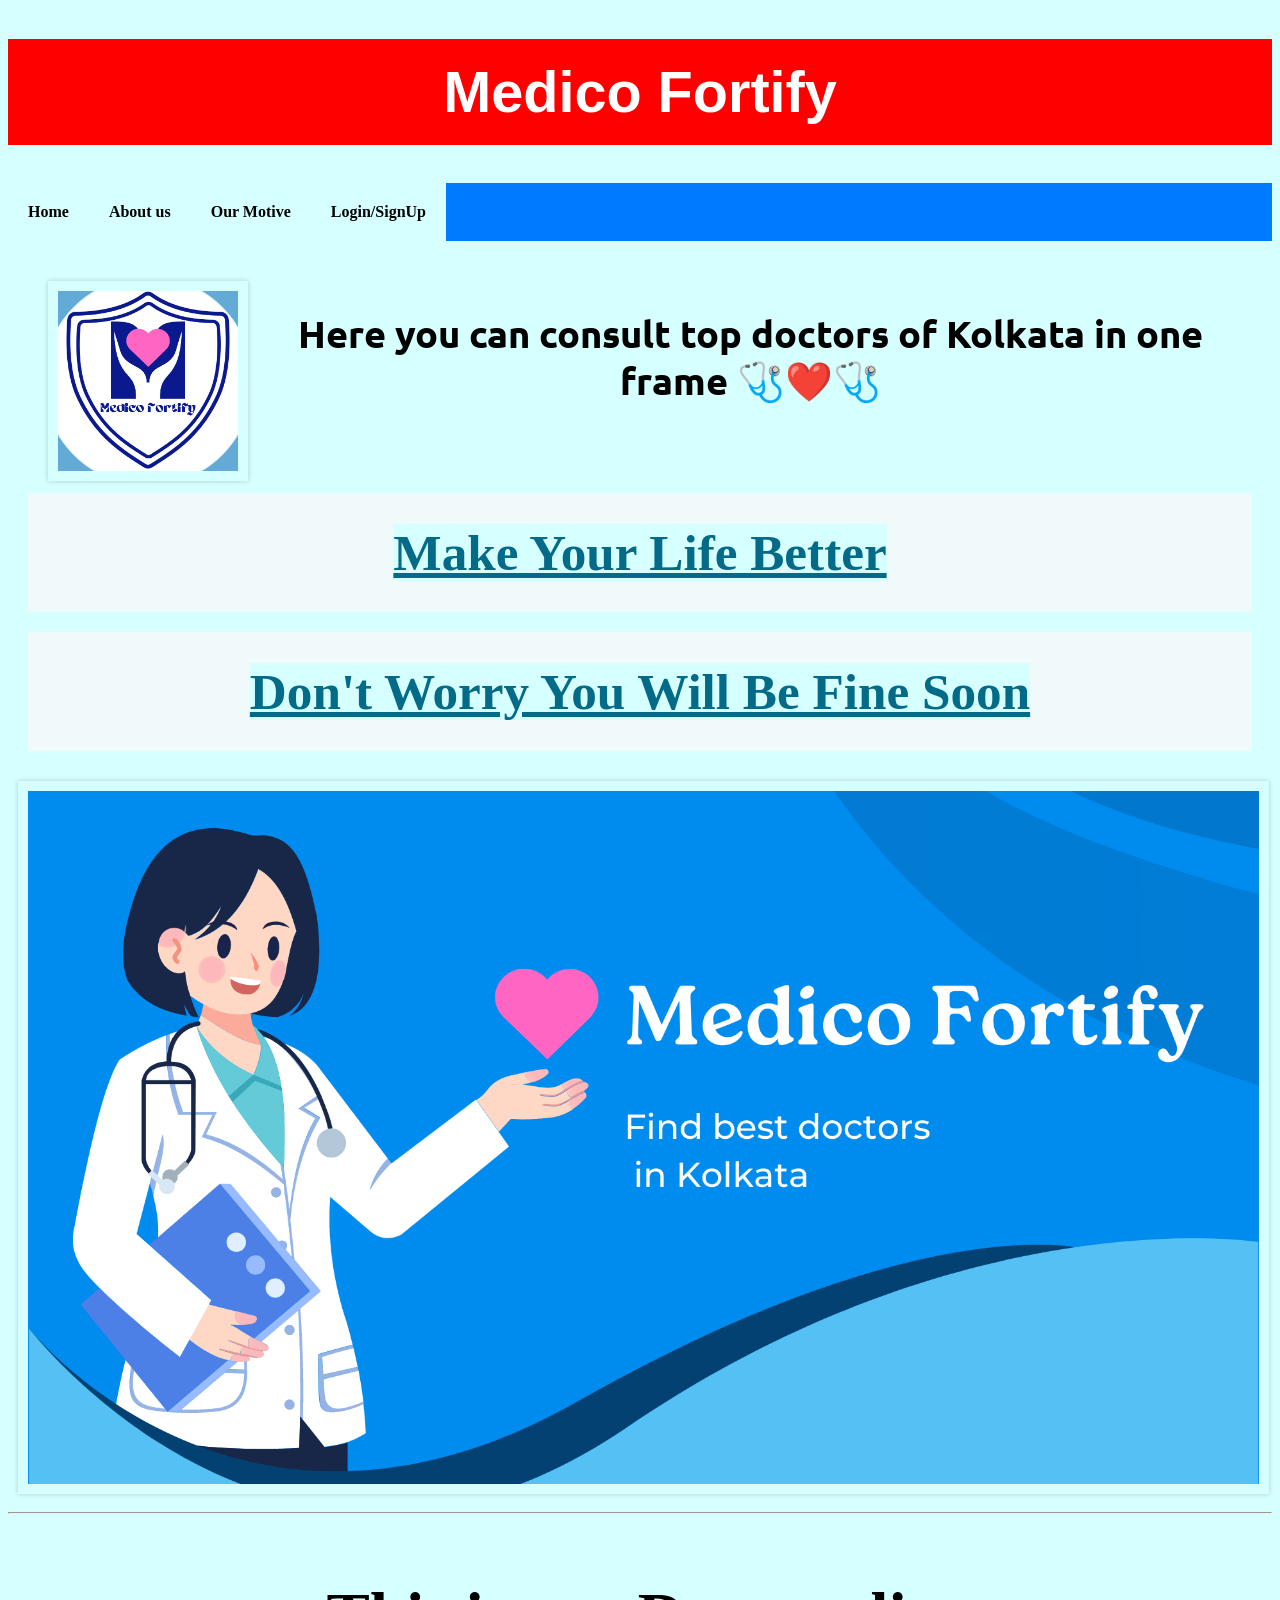
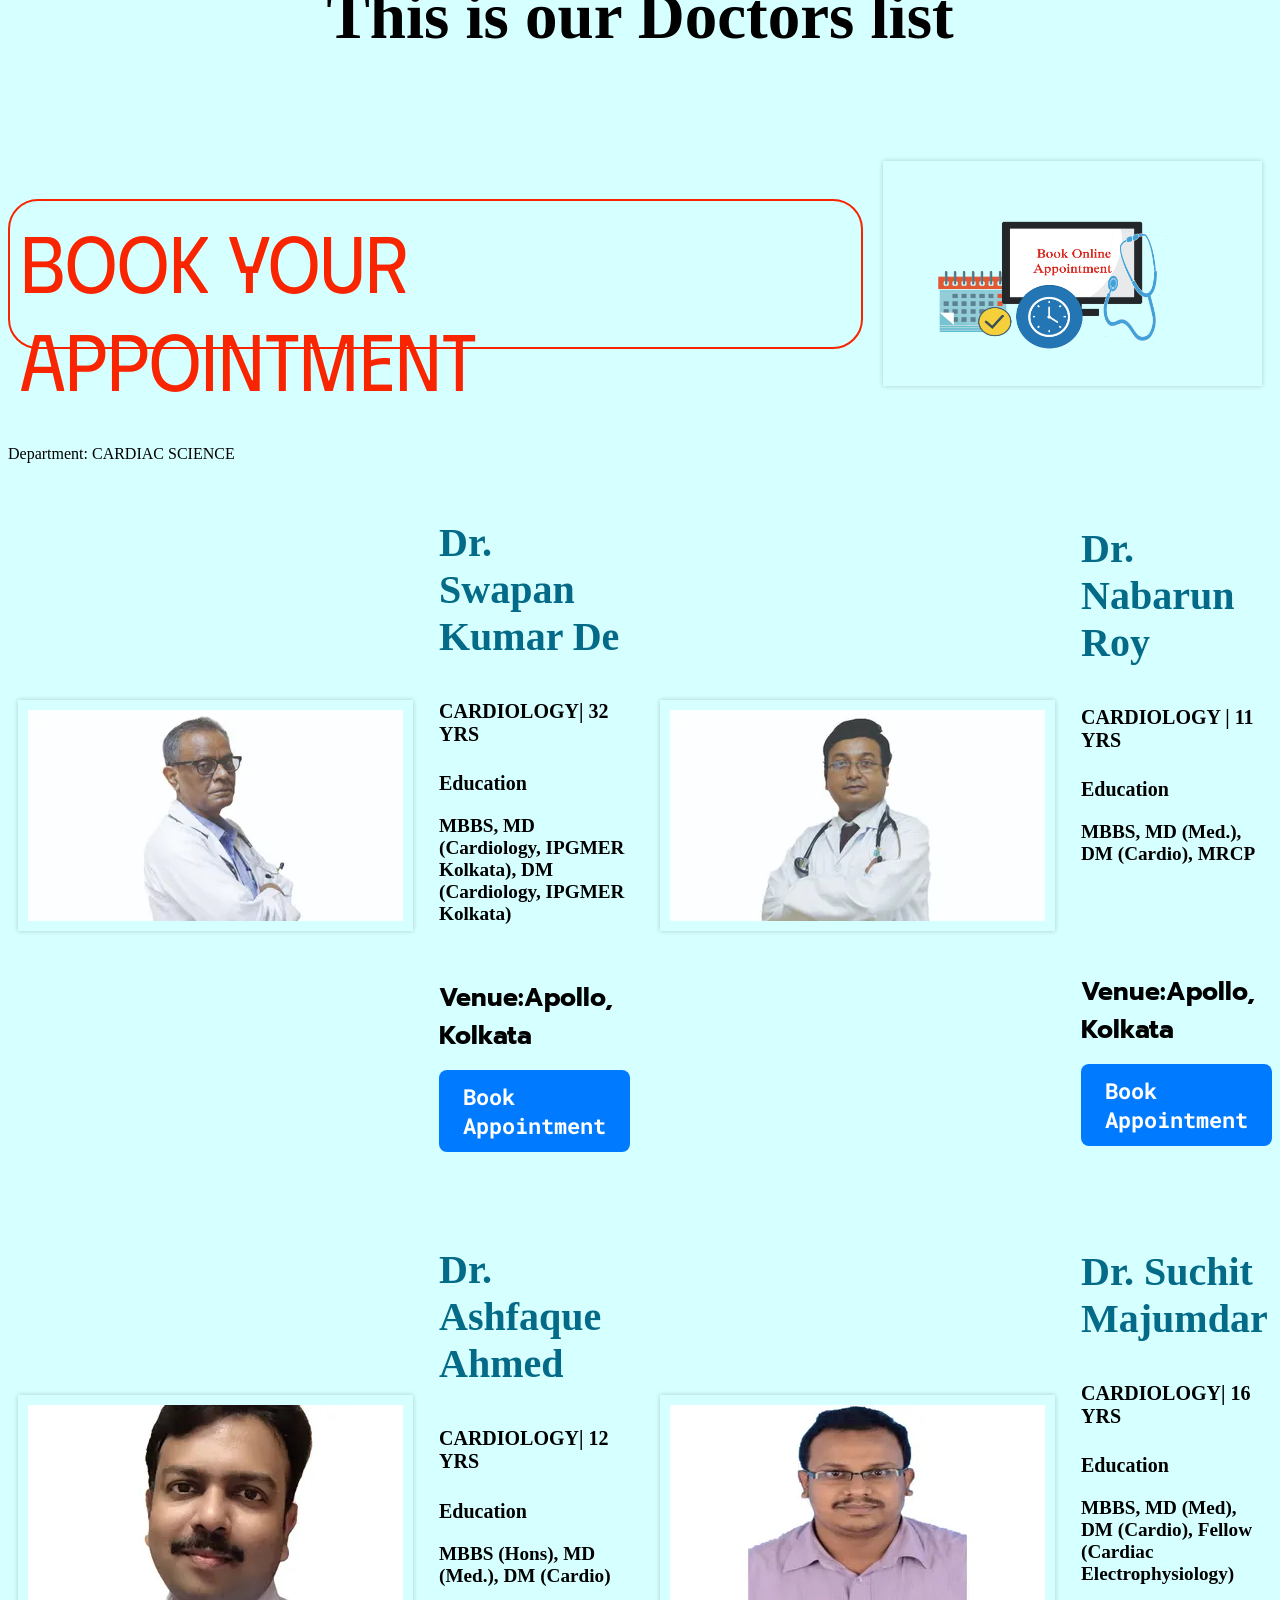
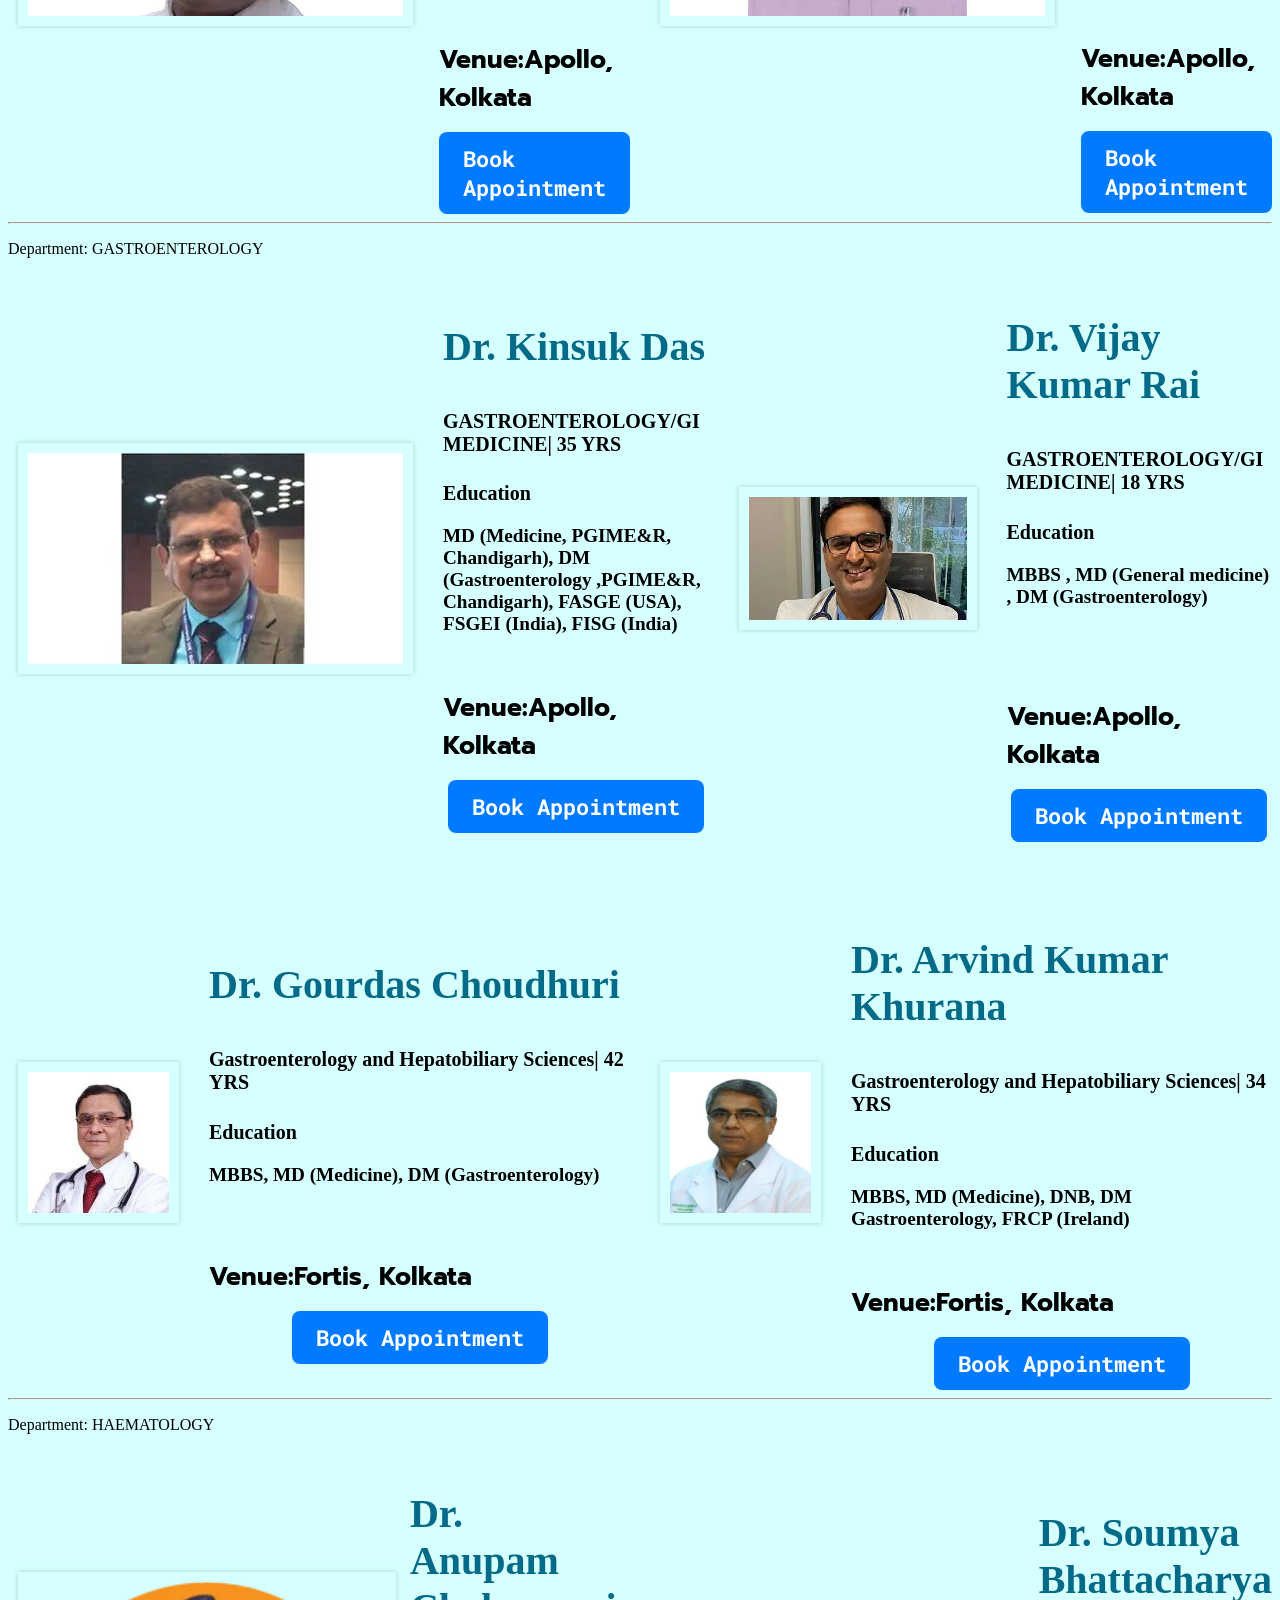
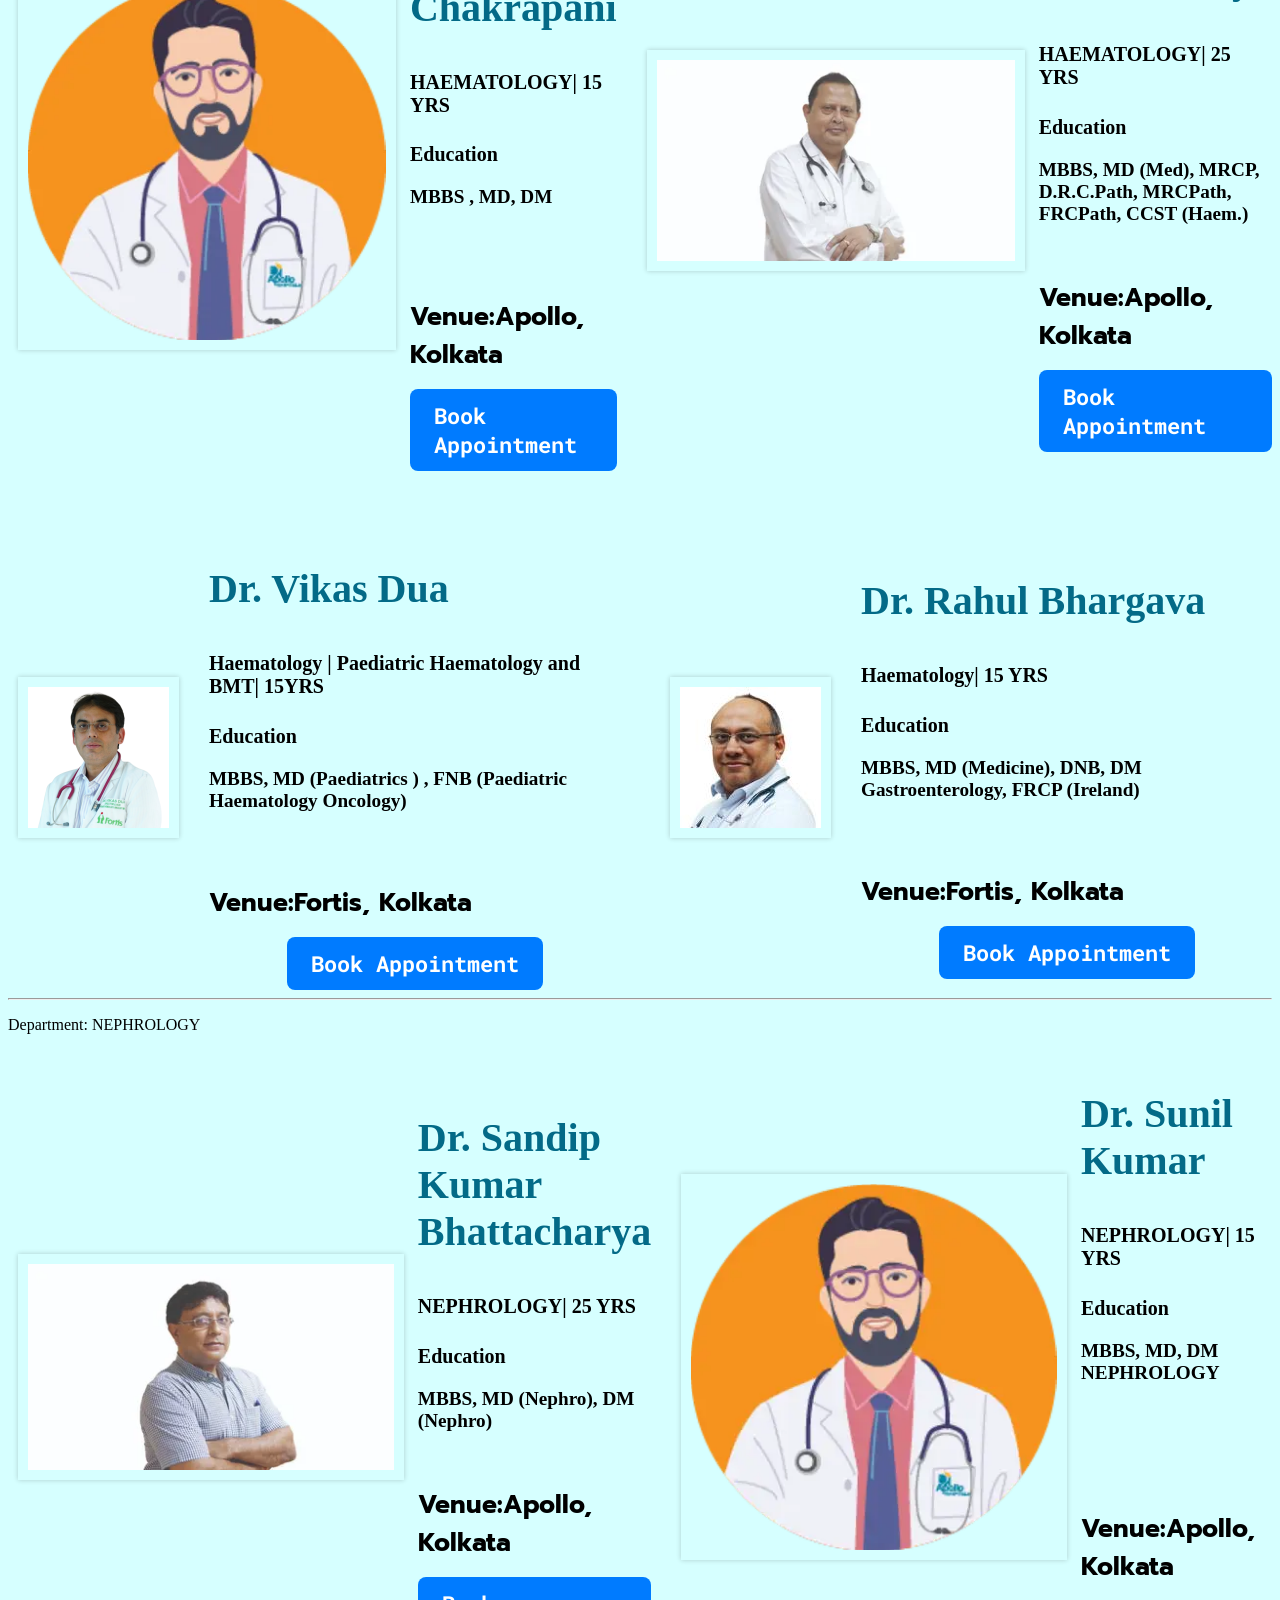
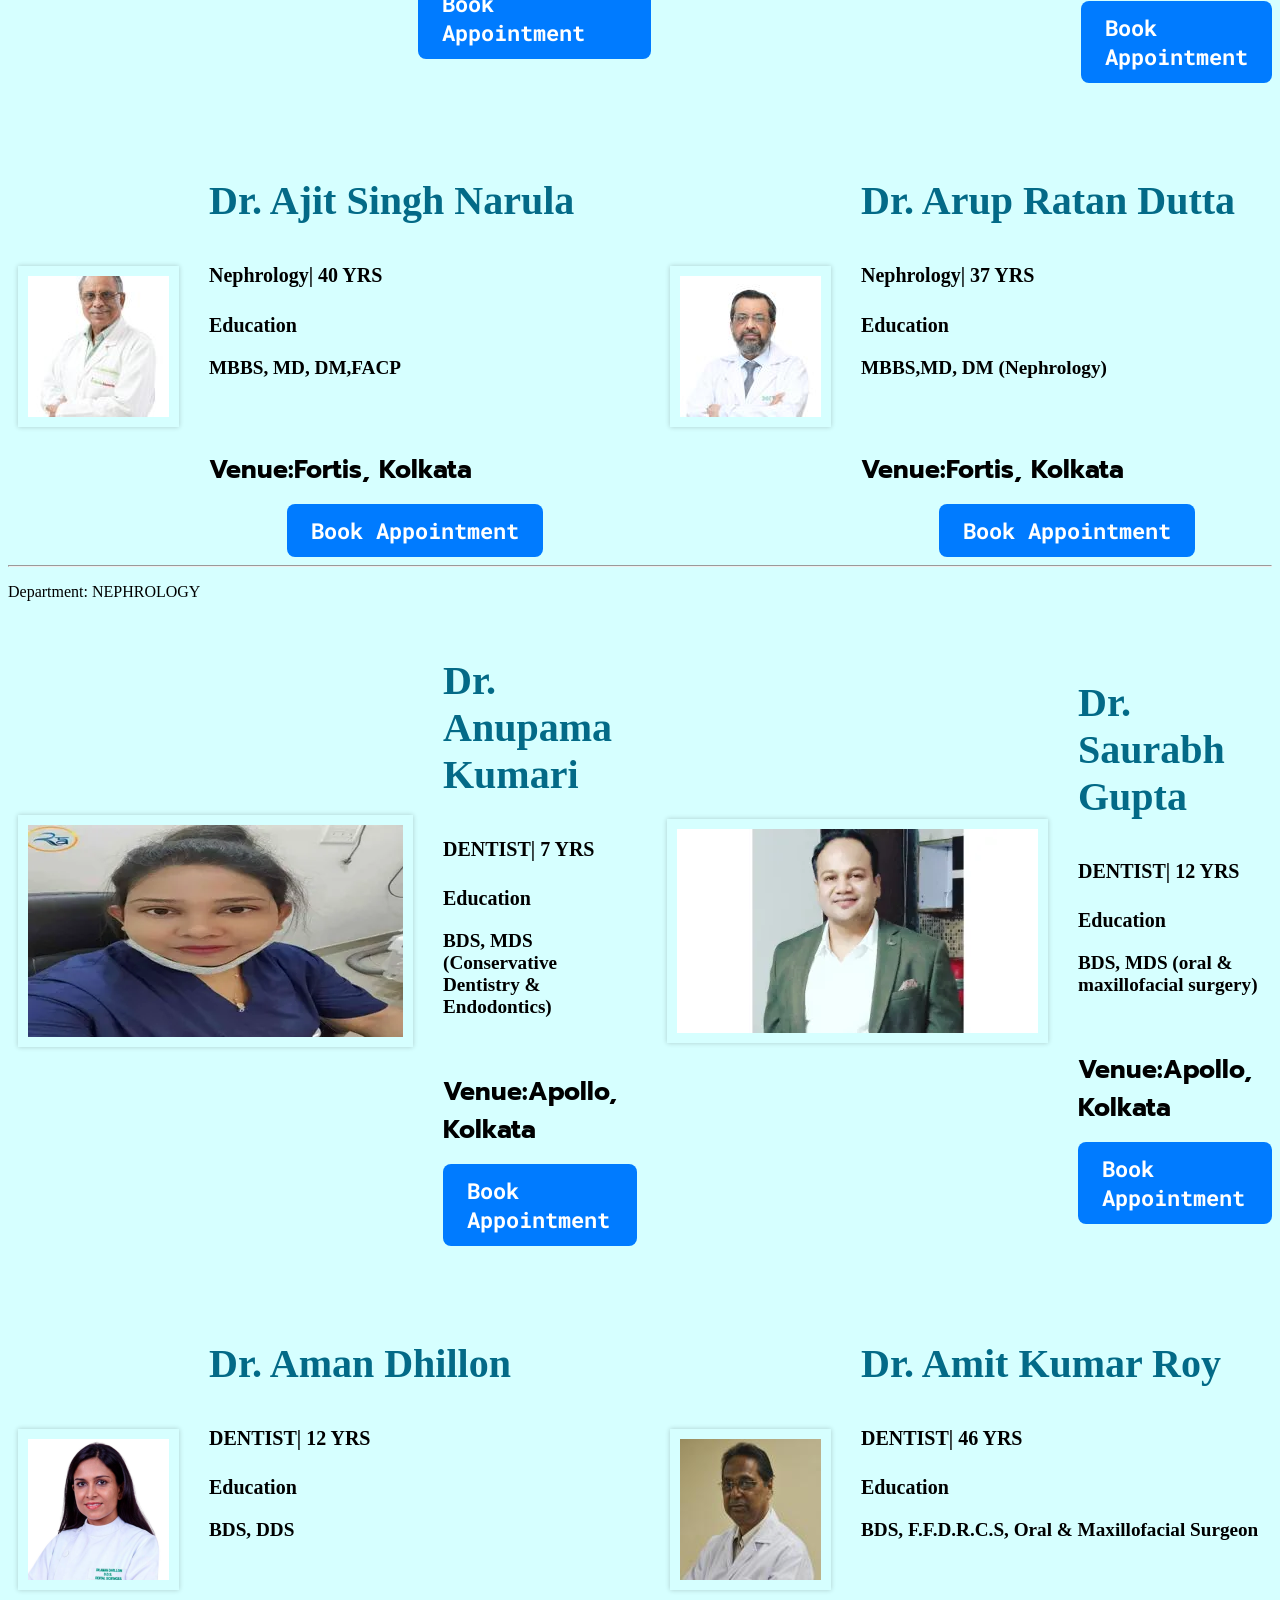
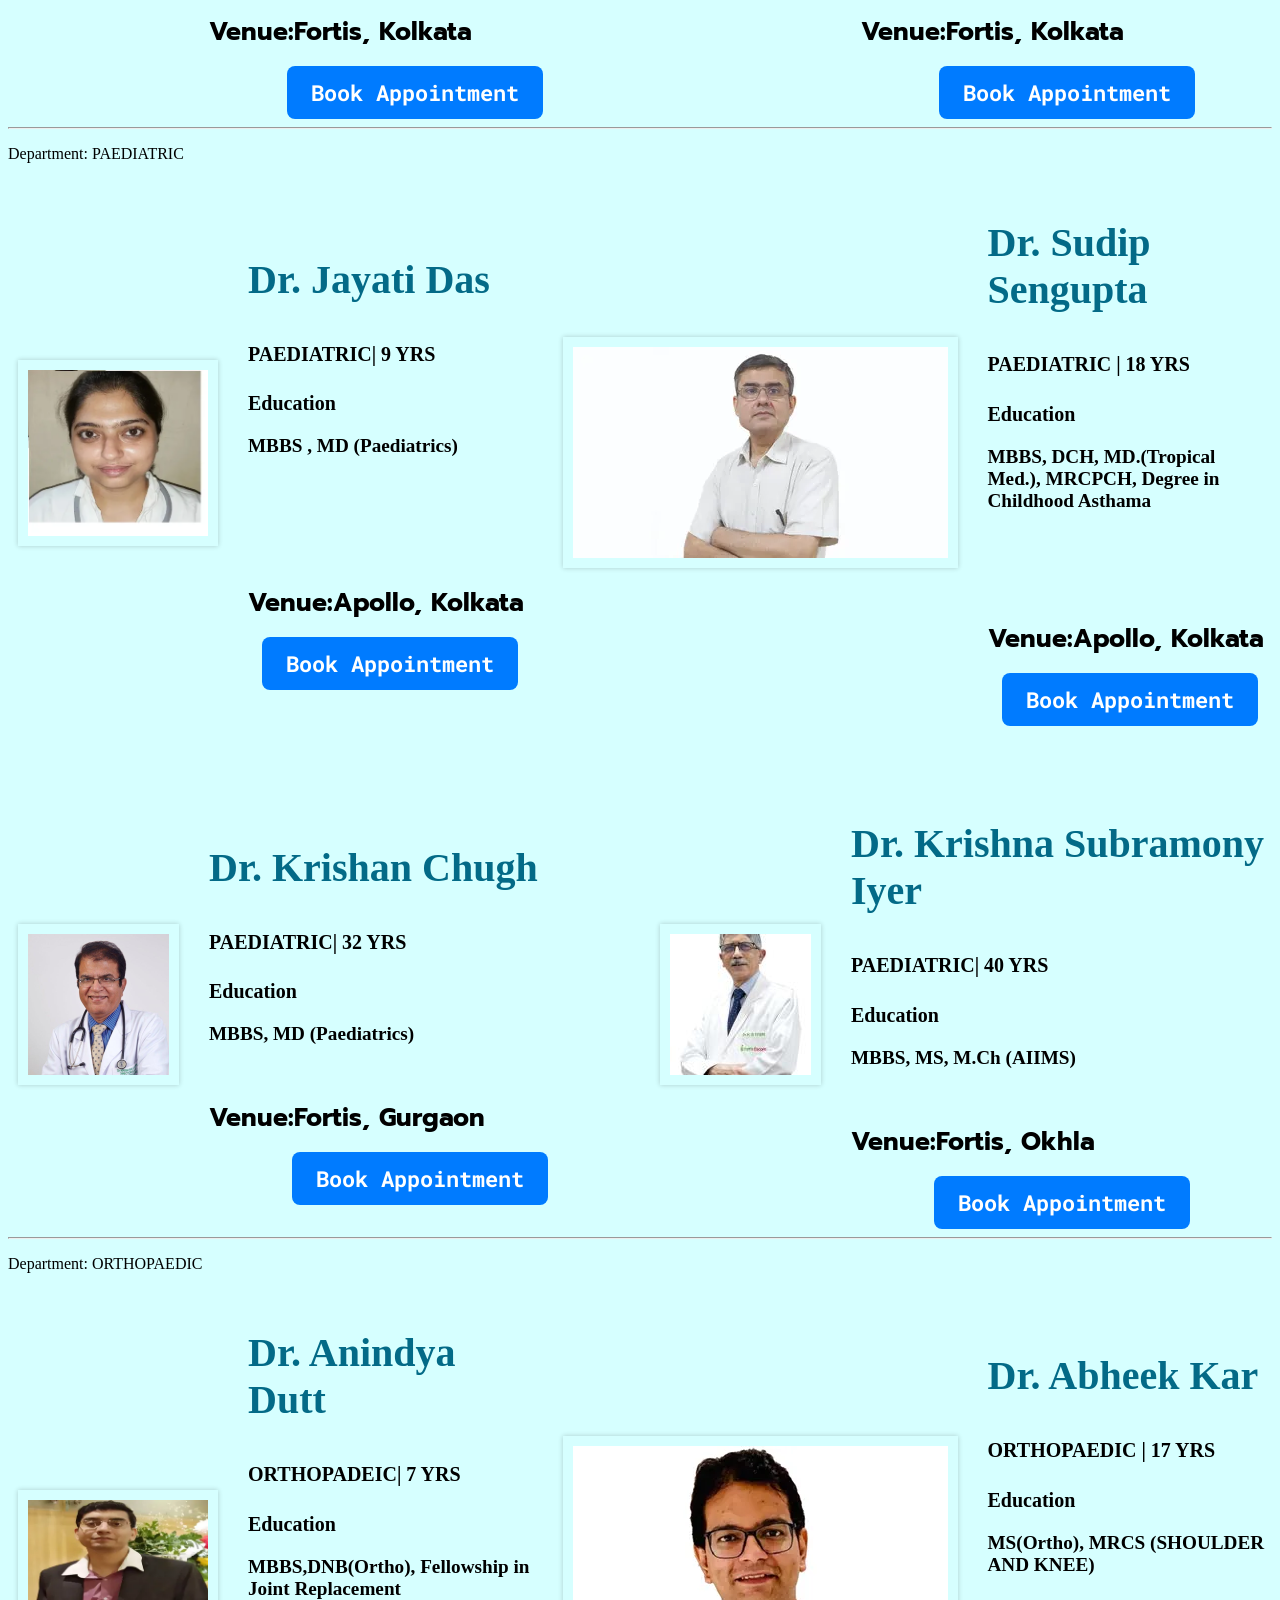
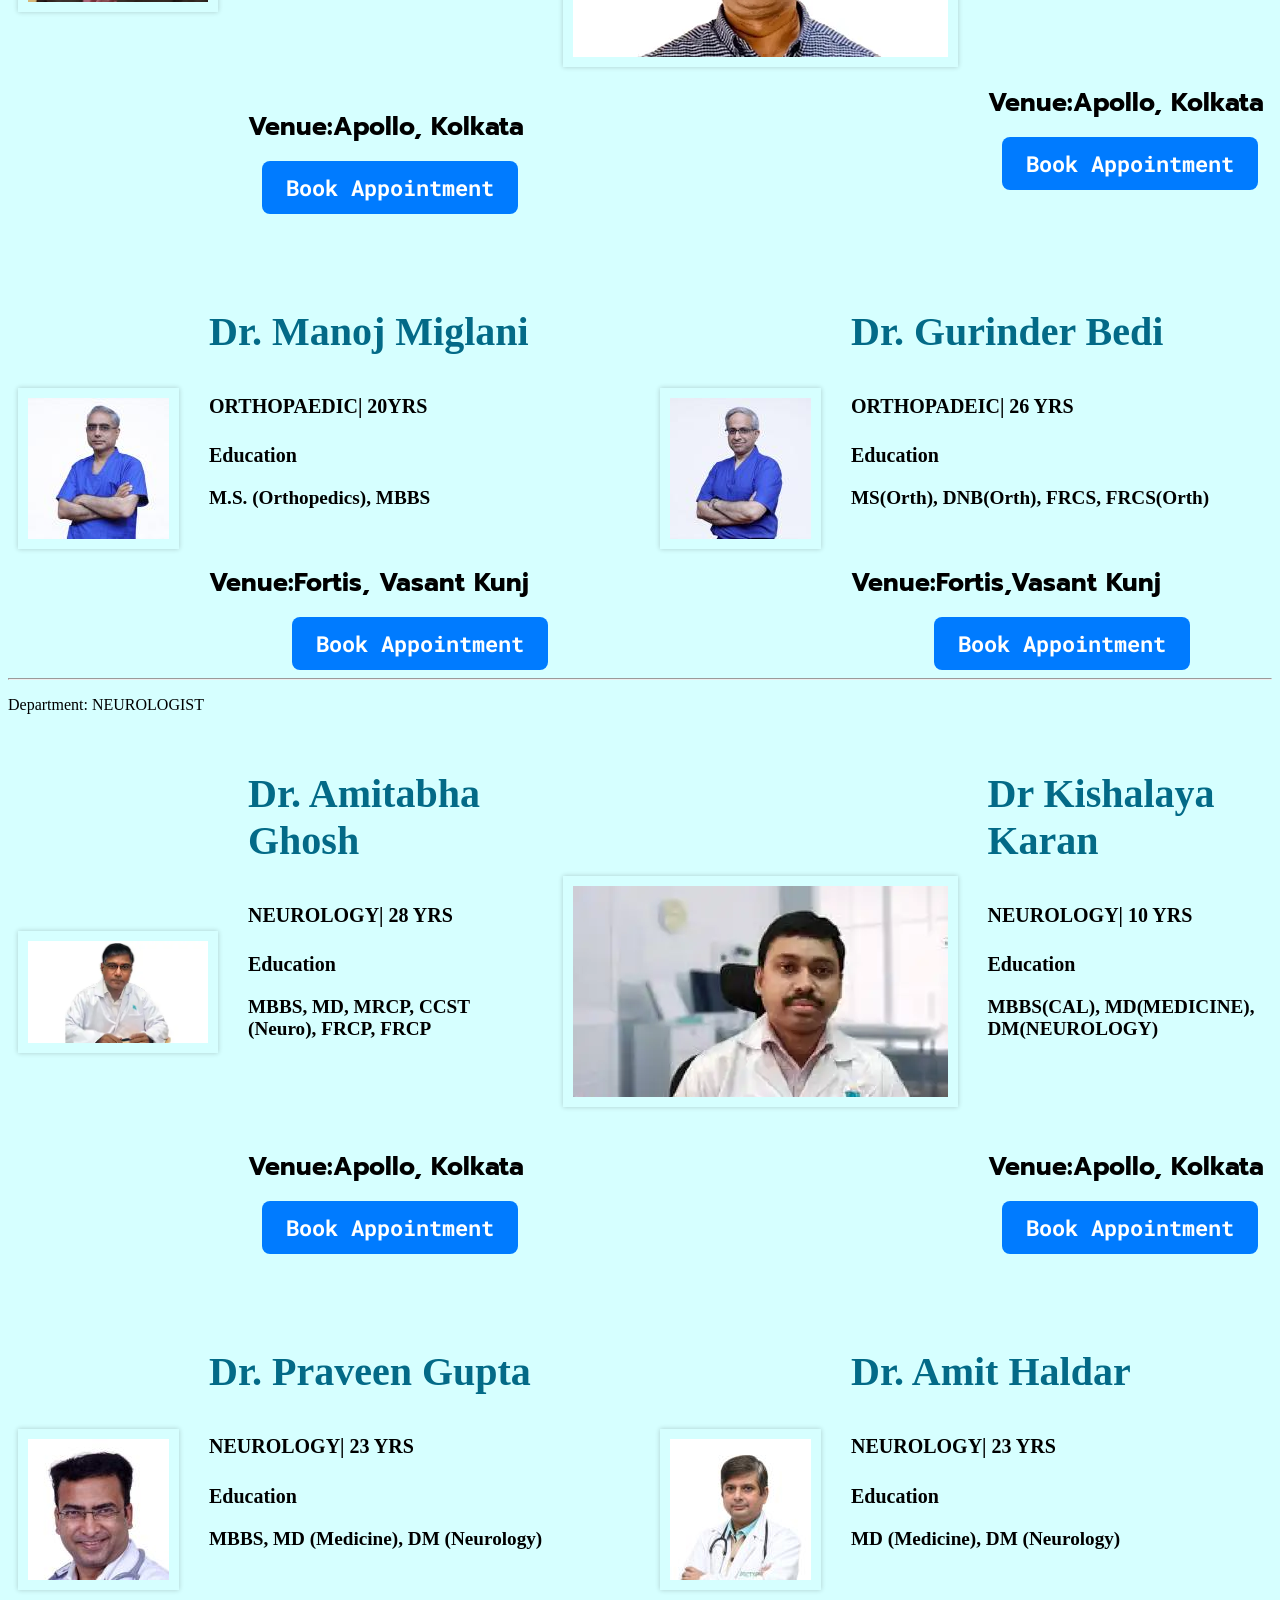
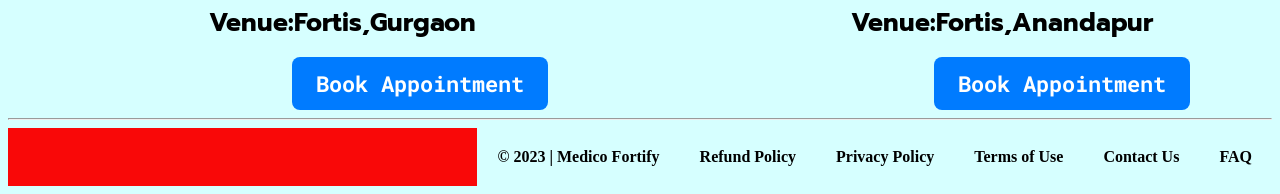
==== index.html @ 80027b1e "Update and rename NEWSmain.html to index.html" ====
<!DOCTYPE html>
<html lang="en">
<head>
    <meta charset="UTF-8">
    <meta name="viewport" content="width=device-width, initial-scale=1.0">
    <link rel="preconnect" href="https://fonts.googleapis.com">
    <link rel="preconnect" href="https://fonts.gstatic.com" crossorigin>
    <link href="https://fonts.googleapis.com/css2?family=Caveat:wght@600&family=Exo+2:ital,wght@1,500&family=Raleway:ital,wght@1,100;1,800&family=Ubuntu:wght@700&family=Wavefont:wght@100&display=swap" rel="stylesheet">
    <link rel="preconnect" href="https://fonts.googleapis.com">
    <link rel="preconnect" href="https://fonts.gstatic.com" crossorigin>
    <link href="https://fonts.googleapis.com/css2?family=Caveat:wght@600&family=Exo+2:ital,wght@1,500&family=Phudu:wght@700&family=Raleway:ital,wght@1,100;1,800&family=Ubuntu:wght@700&family=Wavefont:wght@100&display=swap" rel="stylesheet">

    <link rel="preconnect" href="https://fonts.googleapis.com">
    <link rel="preconnect" href="https://fonts.gstatic.com" crossorigin>
    <link href="https://fonts.googleapis.com/css2?family=Caveat:wght@600&family=Exo+2:ital,wght@1,500&family=Phudu:wght@700&family=Raleway:ital,wght@1,100;1,800&family=Ubuntu:wght@700&family=Wavefont:wght@100&display=swap" rel="stylesheet">

    <link rel="preconnect" href="https://fonts.googleapis.com">
    <link rel="preconnect" href="https://fonts.gstatic.com" crossorigin>
    <link href="https://fonts.googleapis.com/css2?family=Caveat:wght@600&family=Exo+2:ital,wght@1,500&family=Phudu:wght@700&family=Raleway:ital,wght@1,100;1,800&family=Roboto+Mono:wght@600&family=Ubuntu:wght@700&family=Wavefont:wght@100&display=swap" rel="stylesheet">

    <link rel="preconnect" href="https://fonts.googleapis.com">
    <link rel="preconnect" href="https://fonts.gstatic.com" crossorigin>
    <link href="https://fonts.googleapis.com/css2?family=Caveat:wght@600&family=Exo+2:ital,wght@1,500&family=Phudu:wght@700&family=Prompt:wght@500&family=Raleway:ital,wght@1,100;1,800&family=Roboto+Mono:wght@600&family=Ubuntu:wght@700&family=Wavefont:wght@100&display=swap" rel="stylesheet">
    
    <title>Medico Fortify</title>
    <link rel="icon" href="new logo.png" type="image/png">
    <link rel="stylesheet" href="Smain.css">
</head>
<body>
    <header>
        <h1 style="background-color: red;">Medico Fortify</h1>
        
    </header>


    <nav>
        <a href="#">Home</a>
        <a href="#">About us</a>
        <a href="#">Our Motive</a>
        <a href="#">Login/SignUp</a>
      </nav>


    <div class="new">
        <img src="new logo.png" alt="logo">
        <p>Here you can consult top doctors of Kolkata in one frame &#129658;&#x2764;&#xFE0F;&#129658;</p>
    </div>
    
    
        <h3 class="one"> <u>Make Your Life Better</u></h3>
        <h3 class="one"> <u>Don't Worry You Will Be Fine Soon</u></h3>
    
    <div class="image-container">
        <img src="new avatar .png" alt="img1">
    </div>
    
    <hr>
    <p class="ld">This is our Doctors list</p>
    <div class="booking">
        <p>Book your appointment</p>
        <img  src="Book_online_appointment.png" alt="book your appoinment">
    </div>

    <!-- Cardiac -->

    <p>Department: CARDIAC SCIENCE</p>

    <main>
            <section class="doctor-section">
                
                <!-- cardiac 1st doctor -->
                <div class="image-container">
                    <img src="cardic2.webp" alt="Dr. Swapan Kumar De">
                </div>
                <div class="text-container">
                    <div class="doctor-info">
                        <h3 class="t5">Dr. Swapan Kumar De</h3>
                        <h4 class="t6">CARDIOLOGY| 32 YRS</h4>
                        <p class="t7"><b>Education</b></p>
                        <p class="t8">MBBS, MD (Cardiology, IPGMER Kolkata), DM (Cardiology, IPGMER Kolkata)</p>
                    </div>
                    <p class="c1">Venue:Apollo, Kolkata</p>
                    <a class="booking-link" href="https://www.apollo247.com/doctors/dr-nabarun-roy-b734a10c-6415-42ec-aed7-30f06f78a4ef" target="_blank">Book Appointment</a>
                </div>

                <!-- cardiac 2nd doctor -->
                <div class="image-container">
                    <img src="cardic1.webp" alt="Dr. Nabarun Roy">
                </div>
                <div class="text-container">
                    <div class="doctor-info">
                        <h3 class="t1">Dr. Nabarun Roy</h3>
                        <h4 class="t2">CARDIOLOGY | 11 YRS</h4>
                        <p class="t3"><b>Education</b></p>
                        <p class="t4">MBBS, MD (Med.), DM (Cardio), MRCP</p>
                    </div>
                    
                    <br />
                    <br />
                    <br />
                    
                    <p class="c1">Venue:Apollo, Kolkata</p>
                    
                    <a class="booking-link" href="https://www.apollo247.com/doctors/dr-nabarun-roy-b734a10c-6415-42ec-aed7-30f06f78a4ef" target="_blank">Book Appointment</a>
                </div>
            </section>
                
                <br />
                <br />
                <br />

                <!-- cardiac 3rd doctor -->
                <section class="doctor-section">
                <div class="image-container">
                    <img src="cardic3.webp" alt="Dr. Ashfaque Ahmed">
                </div>
                <div class="text-container">
                    <div class="doctor-info">
                        <h3 class="t5">Dr. Ashfaque Ahmed</h3>
                        <h4 class="t6">CARDIOLOGY| 12 YRS</h4>
                        <p class="t7"><b>Education</b></p>
                        <p class="t8">MBBS (Hons), MD (Med.), DM (Cardio)</p>
                    </div>
                    <p class="c1">Venue:Apollo, Kolkata</p>
                    <a class="booking-link" href="https://www.apollo247.com/doctors/dr-ashfaque-ahmed-05c6b3e4-128c-4f22-a4f7-116a6d663330" target="_blank">Book Appointment</a>
                </div>


                <!-- cardiac 4th doctor -->
                <div class="image-container">
                    <img src="cardic4.webp" alt="Dr. Suchit Majumdar">
                </div>
                <div class="text-container">
                    <div class="doctor-info">
                        <h3 class="t5">Dr. Suchit Majumdar</h3>
                        <h4 class="t6">CARDIOLOGY| 16 YRS</h4>
                        <p class="t7"><b>Education</b></p>
                        <p class="t8">MBBS, MD (Med), DM (Cardio), Fellow (Cardiac Electrophysiology)</p>
                    </div>
                    <p class="c1">Venue:Apollo, Kolkata</p>
                    <a class="booking-link" href="https://www.apollo247.com/doctors/dr-suchit-majumdar-67848781-4cbb-4c30-816f-ac9342483e1d" target="_blank">Book Appointment</a>
                </div>
            </section>

            <hr>

            <!-- Gastroenterology -->
           
        <p>Department: GASTROENTEROLOGY</p>
        <section class="doctor-section">

                <!-- Gastroenterology 1st doctor -->
            <div class="image-container">
                <img src="gas2.webp" alt="Dr. Kinsuk Das">
            </div>
            <div class="text-container">
                <div class="doctor-info">
                    <h3 class="t5">Dr. Kinsuk Das</h3>
                    <h4 class="t6">GASTROENTEROLOGY/GI MEDICINE| 35 YRS</h4>
                    <p class="t7"><b>Education</b></p>
                    <p class="t8">MD (Medicine, PGIME&R, Chandigarh), DM (Gastroenterology ,PGIME&R, Chandigarh), FASGE (USA), FSGEI (India), FISG (India)</p>
                </div>
                <p class="c1">Venue:Apollo, Kolkata</p>
                <a class="booking-link" href="https://www.apollo247.com/doctors/dr-kinsuk-das-221908a6-b8a0-4df9-9301-002adbb0d0d3" target="_blank">Book Appointment</a>
            </div>


            <!-- Gastroenterology 2nd doctor -->
            <div class="image-container">
                <img src="gas1.webp" alt="Dr. Vijay Kumar Rai">
                </div>
            <div class="text-container">
                <div class="doctor-info">
                    <h3 class="t5">Dr. Vijay Kumar Rai</h3>
                    <h4 class="t6">GASTROENTEROLOGY/GI MEDICINE| 18 YRS</h4>
                    <p class="t7"><b>Education</b></p>
                    <p class="t8">MBBS , MD (General medicine) , DM (Gastroenterology)</p>
                </div>

                <br />
                <br />
                

                <p class="c1">Venue:Apollo, Kolkata</p>
                <a class="booking-link" href="https://www.apollo247.com/doctors/dr-vijay-kumar-rai-beb68ff5-1f02-4edc-a83f-191cfbb86030?source=search_box" target="_blank">Book Appointment</a>
            </div>

        </section>
            
        <br />
        <br />
        <br />


        <section class="doctor-section">

            <!-- Gastroenterology 3rd doctor -->
            <div class="image-container">
                <img src="gas3.jpg" alt="Dr. Gourdas Choudhuri">
            </div>
            <div class="text-container">
                <div class="doctor-info">
                    <h3 class="t5">Dr. Gourdas Choudhuri</h3>
                    <h4 class="t6">Gastroenterology and Hepatobiliary Sciences| 42 YRS</h4>
                    <p class="t7"><b>Education</b></p>
                    <p class="t8">MBBS, MD (Medicine), DM (Gastroenterology)</p>
                </div>

                <br />

                <p class="c1">Venue:Fortis, Kolkata</p>
                <a class="booking-link" href="http://www.fortishealthcare.com/doctors/dr-gourdas-choudhuri-1185" target="_blank">Book Appointment</a>
            </div>

            <!-- Gastroenterology 4th doctor -->
            <div class="image-container">
                <img src="gas4.png" alt="Dr. Arvind Kumar Khurana">
            </div>
            <div class="text-container">
                <div class="doctor-info">
                    <h3 class="t5">Dr. Arvind Kumar Khurana</h3>
                    <h4 class="t6">Gastroenterology and Hepatobiliary Sciences| 34 YRS</h4>
                    <p class="t7"><b>Education</b></p>
                    <p class="t8">MBBS, MD (Medicine), DNB, DM Gastroenterology, FRCP (Ireland)</p>
                </div>
                <p class="c1">Venue:Fortis, Kolkata</p>
                <a class="booking-link" href="http://www.fortishealthcare.com/doctors/dr-arvind-kumar-khurana-5313" target="_blank">Book Appointment</a>
            </div>
        </section>
            
        <hr>


        <!-- HAEMATOLOGY -->

        <p>Department: HAEMATOLOGY</p>
        <section class="doctor-section">

                <!-- HAEMATOLOGY 1st doctor -->
            <div class="image-container">
                <img src="hema1.webp" alt="Dr. Anupam Chakrapani">
            </div>
            <div class="text-container">
                <div class="doctor-info">
                    <h3 class="t5">Dr. Anupam Chakrapani</h3>
                    <h4 class="t6">HAEMATOLOGY| 15 YRS</h4>
                    <p class="t7"><b>Education</b></p>
                    <p class="t8">MBBS , MD, DM</p>
                </div>

                <br />
                <br />

                <p class="c1">Venue:Apollo, Kolkata</p>
                <a class="booking-link" href="https://www.apollo247.com/doctors/dr-anupam-chakrapani-4fcc24ff-567a-4325-85e4-b53981fbcce6" target="_blank">Book Appointment</a>
            </div>


             <!-- HAEMATOLOGY 2nd doctor -->
            <div class="image-container">
                <img src="hema2.webp" alt="Dr. Soumya Bhattacharya">
                </div>
            <div class="text-container">
                <div class="doctor-info">
                    <h3 class="t5">Dr. Soumya Bhattacharya</h3>
                    <h4 class="t6">HAEMATOLOGY| 25 YRS</h4>
                    <p class="t7"><b>Education</b></p>
                    <p class="t8">MBBS, MD (Med), MRCP, D.R.C.Path, MRCPath, FRCPath, CCST (Haem.)</p>
                </div>

                <!-- <br />
                <br /> -->
                

                <p class="c1">Venue:Apollo, Kolkata</p>
                <a class="booking-link" href="https://www.apollo247.com/doctors/dr-soumya-bhattacharya-fa354bd5-ffaa-409d-b487-635d466cdb5bhttps://www.apollo247.com/doctors/dr-soumya-bhattacharya-fa354bd5-ffaa-409d-b487-635d466cdb5b" target="_blank">Book Appointment</a>
            </div>
        </section>

        <br />
        <br />
        <br />

        <section class="doctor-section">

            <!-- HAEMATOLOGY 3rd doctor -->
            <div class="image-container">
                <img src="hema3.png" alt="Dr. Vikas Dua">
            </div>
            <div class="text-container">
                <div class="doctor-info">
                    <h3 class="t5">Dr. Vikas Dua</h3>
                    <h4 class="t6">Haematology | Paediatric Haematology and BMT|  15YRS</h4>
                    <p class="t7"><b>Education</b></p>
                    <p class="t8">MBBS, MD (Paediatrics ) , FNB (Paediatric Haematology Oncology)</p>
                </div>

                <br />

                <p class="c1">Venue:Fortis, Kolkata</p>
                <a class="booking-link" href="http://www.fortishealthcare.com/doctors/dr-vikas-dua-705" target="_blank">Book Appointment</a>
            </div>

            
            <br />
            <br />
            <br />

            <!-- HAEMATOLOGY 4th doctor -->
            <div class="image-container">
                <img src="hema4.jpg" alt="Dr. Rahul Bhargava">
            </div>
            <div class="text-container">
                <div class="doctor-info">
                    <h3 class="t5">Dr. Rahul Bhargava</h3>
                    <h4 class="t6">Haematology| 15 YRS</h4>
                    <p class="t7"><b>Education</b></p>
                    <p class="t8">MBBS, MD (Medicine), DNB, DM Gastroenterology, FRCP (Ireland)</p>
                </div>
                <br />
                <p class="c1">Venue:Fortis, Kolkata</p>
                <a class="booking-link" href="http://www.fortishealthcare.com/doctors/dr-rahul-bhargava-1909" target="_blank">Book Appointment</a>
            </div>
        </section>

        <hr>

        <!-- NEPHROLOGY -->

        <p>Department: NEPHROLOGY</p>
        <section class="doctor-section">

                <!-- NEPHROLOGY 1st doctor -->
            <div class="image-container">
                <img src="NEPH1.webp" alt="Dr. Sandip Kumar Bhattacharya">
            </div>
            <div class="text-container">
                <div class="doctor-info">
                    <h3 class="t5">Dr. Sandip Kumar Bhattacharya</h3>
                    <h4 class="t6">NEPHROLOGY| 25 YRS</h4>
                    <p class="t7"><b>Education</b></p>
                    <p class="t8">MBBS, MD (Nephro), DM (Nephro)</p>
                </div>

                <!-- <br />
                <br /> -->

                <p class="c1">Venue:Apollo, Kolkata</p>
                <a class="booking-link" href="https://www.apollo247.com/doctors/dr-sandip-kumar-bhattacharya-0225f78f-b3aa-4833-aa2b-cff6cb92c65b?source=search_box" target="_blank">Book Appointment</a>
            </div>


             <!-- NEPHROLOGY 2nd doctor -->
            <div class="image-container">
                <img src="NEPH2.webp" alt="Dr. Sunil Kumar">
                </div>
            <div class="text-container">
                <div class="doctor-info">
                    <h3 class="t5">Dr. Sunil Kumar</h3>
                    <h4 class="t6">NEPHROLOGY| 15 YRS</h4>
                    <p class="t7"><b>Education</b></p>
                    <p class="t8">MBBS, MD, DM NEPHROLOGY</p>
                </div>

                <br />
                <br />
                <br />
                <br />
                

                <p class="c1">Venue:Apollo, Kolkata</p>
                <a class="booking-link" href="https://www.apollo247.com/doctors/dr-sunil-kumar-0aaeb3eb-2a8d-48ea-9a3c-e38dcee4fd2c?source=search_box" target="_blank">Book Appointment</a>
            </div>
        </section>

        <br />
        <br />
        <br />

        <section class="doctor-section">

            <!-- Nephrology 3rd doctor -->
            <div class="image-container">
                <img src="NEPH3.jpg" alt="Dr. Ajit Singh Narula">
            </div>
            <div class="text-container">
                <div class="doctor-info">
                    <h3 class="t5">Dr. Ajit Singh Narula</h3>
                    <h4 class="t6">Nephrology| 40 YRS</h4>
                    <p class="t7"><b>Education</b></p>
                    <p class="t8">MBBS, MD, DM,FACP</p>
                </div>

                <br />

                <p class="c1">Venue:Fortis, Kolkata</p>
                <a class="booking-link" href="http://www.fortishealthcare.com/doctors/dr-ajit-singh-narula-1066" target="_blank">Book Appointment</a>
            </div>

            
            <br />
            <br />
            <br />

            <!-- Nephrology 4th doctor -->
            <div class="image-container">
                <img src="NEPH4.jpg" alt="Dr. Arup Ratan Dutta">
            </div>
            <div class="text-container">
                <div class="doctor-info">
                    <h3 class="t5">Dr. Arup Ratan Dutta</h3>
                    <h4 class="t6">Nephrology| 37 YRS</h4>
                    <p class="t7"><b>Education</b></p>
                    <p class="t8">MBBS,MD, DM (Nephrology)</p>
                </div>
                <br />
                <p class="c1">Venue:Fortis, Kolkata</p>
                <a class="booking-link" href="http://www.fortishealthcare.com/doctors/dr-arup-ratan-dutta-1114" target="_blank">Book Appointment</a>
            </div>
        </section>

        <hr>

        <!-- DENTAL SCIENCE -->

        <p>Department: NEPHROLOGY</p>
        <section class="doctor-section">

                <!-- DENTAL SCIENCE 1st doctor -->
            <div class="image-container">
                <img src="den1.webp" alt="Dr. Anupama Kumari">
            </div>
            <div class="text-container">
                <div class="doctor-info">
                    <h3 class="t5">Dr. Anupama Kumari</h3>
                    <h4 class="t6">DENTIST| 7 YRS</h4>
                    <p class="t7"><b>Education</b></p>
                    <p class="t8">BDS, MDS (Conservative Dentistry & Endodontics)</p>
                </div>

                <!-- <br />
                <br /> -->

                <p class="c1">Venue:Apollo, Kolkata</p>
                <a class="booking-link" href="https://www.apollo247.com/doctors/dr-anupama-kumari-4d105a55-0698-49e3-ae19-9bf8fa239fe5" target="_blank">Book Appointment</a>
            </div>


             <!-- DENTAL SCIENCE 2nd doctor -->
            <div class="image-container">
                <img src="den2.webp" alt="Dr. Saurabh Gupta">
                </div>
            <div class="text-container">
                <div class="doctor-info">
                    <h3 class="t5">Dr. Saurabh Gupta</h3>
                    <h4 class="t6">DENTIST| 12 YRS</h4>
                    <p class="t7"><b>Education</b></p>
                    <p class="t8">BDS, MDS (oral & maxillofacial surgery)</p>
                </div>

                <!-- <br />
                <br />
                <br />
                <br /> -->
                

                <p class="c1">Venue:Apollo, Kolkata</p>
                <a class="booking-link" href="https://www.apollo247.com/doctors/dr-saurabh-gupta-39ec9ee0-30d4-4425-863f-e8e8f6e00401" target="_blank">Book Appointment</a>
            </div>
        </section>

        <br />
        <br />
        <br />

        <section class="doctor-section">

            <!-- DENTAL SCIENCE 3rd doctor -->
            <div class="image-container">
                <img src="den3.png" alt="Dr. Aman Dhillon">
            </div>
            <div class="text-container">
                <div class="doctor-info">
                    <h3 class="t5">Dr. Aman Dhillon</h3>
                    <h4 class="t6">DENTIST| 12 YRS</h4>
                    <p class="t7"><b>Education</b></p>
                    <p class="t8">BDS, DDS</p>
                </div>

                <br />

                <p class="c1">Venue:Fortis, Kolkata</p>
                <a class="booking-link" href="http://www.fortishealthcare.com/doctors/dr-aman-dhillon-1032" target="_blank">Book Appointment</a>
            </div>

            
            <br />
            <br />
            <br />

            <!-- DENTAL SCIENCE 4th doctor -->
            <div class="image-container">
                <img src="den4.jpg" alt="Dr. Amit Kumar Roy">
            </div>
            <div class="text-container">
                <div class="doctor-info">
                    <h3 class="t5">Dr. Amit Kumar Roy</h3>
                    <h4 class="t6">DENTIST| 46 YRS</h4>
                    <p class="t7"><b>Education</b></p>
                    <p class="t8">BDS, F.F.D.R.C.S, Oral & Maxillofacial Surgeon</p>
                </div>
                <br />
                <p class="c1">Venue:Fortis, Kolkata</p>
                <a class="booking-link" href="http://www.fortishealthcare.com/doctors/dr-amit-kumar-roy-519" target="_blank">Book Appointment</a>
            </div>
        </section>

        <hr>

        <!-- PAEDIATRIC -->
        <p>Department: PAEDIATRIC </p>


        <section class="doctor-section">
            
            <!-- Paediatric 1st doctor -->
            <div class="image-container2">
                <img src="PAE1.webp" alt="Dr. Jayati Das">
            </div>
            <div class="text-container">
                <div class="doctor-info">
                    <h3 class="t5">Dr. Jayati Das</h3>
                    <h4 class="t6">PAEDIATRIC| 9 YRS</h4>
                    <p class="t7"><b>Education</b></p>
                    <p class="t8">MBBS , MD (Paediatrics)</p>
                </div>
                <br>
                <br>
                <br>
                <br>
                
                <p class="c1">Venue:Apollo, Kolkata</p>
                <a class="booking-link" href="https://www.apollo247.com/doctors/dr-jayati-das-846fad63-b6d2-4de3-873c-f85b871b5101" target="_blank">Book Appointment</a>
            </div>
            <!-- Paediatrc 2nd doctor -->
            <div class="image-container">
                <img src="PAE2.webp" alt="Dr. Sudip Sengupta">
            </div>
            <div class="text-container">
                <div class="doctor-info">
                    <h3 class="t1">Dr. Sudip Sengupta</h3>
                    <h4 class="t2">PAEDIATRIC | 18 YRS</h4>
                    <p class="t3"><b>Education</b></p>
                    <p class="t4">MBBS, DCH, MD.(Tropical Med.), MRCPCH, Degree in Childhood Asthama</p>
                </div>
                
                <br />
                <br />
                <br />
                
                <p class="c1">Venue:Apollo, Kolkata</p>
                
                <a class="booking-link" href="https://www.apollo247.com/doctors/dr-sudip-sengupta-4115de58-ce3a-4d90-8c81-2c7297dcfce9" target="_blank">Book Appointment</a>
            </div>
        </section>
            
            <br />
            <br />
            <br />

            <!-- Paediatric 3rd doctor -->
            <section class="doctor-section">
                <div class="image-container">
                    <img src="PAE3.png" alt="Dr. Krishan Chugh">
                </div>
                <div class="text-container">
                    <div class="doctor-info">
                        <h3 class="t5">Dr. Krishan Chugh</h3>
                        <h4 class="t6">PAEDIATRIC| 32 YRS</h4>
                        <p class="t7"><b>Education</b></p>
                        <p class="t8">MBBS, MD (Paediatrics)</p>
                    </div>
                    <p class="c1">Venue:Fortis, Gurgaon</p>
                    <a class="booking-link" href="https://www.fortishealthcare.com/doctors/dr-krishan-chugh-2508" target="_blank">Book Appointment</a>
                </div>

                 <!-- Paediatric 4th doctor -->
            <div class="image-container">
                <img src="PAE4.jpg" alt="Dr. Krishna Subramony Iyer">
            </div>
            <div class="text-container">
                <div class="doctor-info">
                    <h3 class="t5">Dr. Krishna Subramony Iyer</h3>
                    <h4 class="t6">PAEDIATRIC| 40 YRS</h4>
                    <p class="t7"><b>Education</b></p>
                    <p class="t8">MBBS, MS, M.Ch (AIIMS)</p>
                </div>
                <p class="c1">Venue:Fortis, Okhla</p>
                <a class="booking-link" href="https://www.fortishealthcare.com/doctors/dr-krishna-subramony-iyer-1904" target="_blank">Book Appointment</a>
            </div>
        </section>

        <hr>

        <p>Department: ORTHOPAEDIC </p>

            <section class="doctor-section">
                
                <!-- Orthopadeic 1st doctor -->
                <div class="image-container2">
                    <img src="ORT1.webp" alt="Dr. Anindya Dutt">
                </div>
                <div class="text-container">
                    <div class="doctor-info">
                        <h3 class="t5">Dr. Anindya Dutt</h3>
                        <h4 class="t6">ORTHOPADEIC| 7 YRS</h4>
                        <p class="t7"><b>Education</b></p>
                        <p class="t8">MBBS,DNB(Ortho), Fellowship in Joint Replacement</p>
                    </div>
                    <br>
                    <br>
                    <br>
                    <p class="c1">Venue:Apollo, Kolkata</p>
                    <a class="booking-link" href="https://www.apollo247.com/doctors/dr-anindya-dutt-186f858c-00b3-4e88-a0c5-a5ae32a3aa38" target="_blank">Book Appointment</a>
                </div>
                <!-- Orthopadeic 2nd doctor -->
                <div class="image-container">
                    <img src="ORT2.webp" alt="Dr. Abheek Kar">
                </div>
                <div class="text-container">
                    <div class="doctor-info">
                        <h3 class="t1">Dr. Abheek Kar</h3>
                        <h4 class="t2">ORTHOPAEDIC | 17 YRS</h4>
                        <p class="t3"><b>Education</b></p>
                        <p class="t4">MS(Ortho), MRCS (SHOULDER AND KNEE)</p>
                    </div>
                    
                    <br />
                    <br />
                    <br />
                    
                    <p class="c1">Venue:Apollo, Kolkata</p>
                    
                    <a class="booking-link" href="https://www.apollo247.com/doctors/dr-abheek-kar-book-only-for-shoulder-and-knee-b3b49cdc-8972-4aad-8670-ba36bc4b0d92" target="_blank">Book Appointment</a>
                </div>
            </section>
                
                <br />
                <br />
                <br />

                <!--Orthopaedic 3rd doctor -->
                <section class="doctor-section">
                    <div class="image-container">
                        <img src="ORT3.jpg" alt="Dr. Manoj Miglani">
                    </div>
                    <div class="text-container">
                        <div class="doctor-info">
                            <h3 class="t5">Dr. Manoj Miglani</h3>
                            <h4 class="t6">ORTHOPAEDIC| 20YRS</h4>
                            <p class="t7"><b>Education</b></p>
                            <p class="t8">M.S. (Orthopedics), MBBS</p>
                        </div>
                        <p class="c1">Venue:Fortis, Vasant Kunj
                        </p>
                        <a class="booking-link" href="https://www.fortishealthcare.com/doctors/dr-manoj-miglani-2352" target="_blank">Book Appointment</a>
                    </div>

                     <!-- Orthopaedic 4th doctor -->
                <div class="image-container">
                    <img src="ORT4.jpg" alt="Dr. Gurinder Bedi">
                </div>
                <div class="text-container">
                    <div class="doctor-info">
                        <h3 class="t5">Dr. Gurinder Bedi</h3>
                        <h4 class="t6">ORTHOPADEIC| 26 YRS</h4>
                        <p class="t7"><b>Education</b></p>
                        <p class="t8">MS(Orth), DNB(Orth), FRCS, FRCS(Orth)</p>
                    </div>
                    <p class="c1">Venue:Fortis,Vasant Kunj </p>
                    <a class="booking-link" href="https://www.fortishealthcare.com/doctors/dr-gurinder-bedi-1435" target="_blank">Book Appointment</a>
                </div>
            </section>
 
            <hr>

        <!-- NEUROLOGIC -->
        <p>Department: NEUROLOGIST </p>

        <section class="doctor-section">
            
            <!-- NEUROLOGIC 1st doctor -->
            <div class="image-container2">
                <img src="NEU1.webp" alt="Dr. Amitabha Ghosh">
            </div>
            <div class="text-container">
                <div class="doctor-info">
                    <h3 class="t5">Dr. Amitabha Ghosh</h3>
                    <h4 class="t6">NEUROLOGY| 28 YRS</h4>
                    <p class="t7"><b>Education</b></p>
                    <p class="t8">MBBS, MD, MRCP, CCST (Neuro), FRCP, FRCP</p>
                </div>
                <br>
                <br>
                <br>
                <p class="c1">Venue:Apollo, Kolkata</p>
                <a class="booking-link" href="https://www.apollo247.com/doctors/dr-amitabha-ghosh-age-should-be-above-sixteen-caf3c631-be7c-4d18-b2a4-01c9b7cca58e" target="_blank">Book Appointment</a>
            </div>
            <!-- NEUROLOGIC 2nd doctor -->
            <div class="image-container">
                <img src="NEU2.webp" alt="Dr Kishalaya Karan">
            </div>
            <div class="text-container">
                <div class="doctor-info">
                    <h3 class="t1">Dr Kishalaya Karan</h3>
                    <h4 class="t2">NEUROLOGY| 10 YRS</h4>
                    <p class="t3"><b>Education</b></p>
                    <p class="t4">MBBS(CAL), MD(MEDICINE), DM(NEUROLOGY)</p>
                </div>
                
                <br />
                <br />
                <br />
                
                <p class="c1">Venue:Apollo, Kolkata</p>
                
                <a class="booking-link" href="https://www.apollo247.com/doctors/dr-kishalaya-karan-ab73bfd8-14e8-456c-b2a3-8847b8e582ab?source=search_box" target="_blank">Book Appointment</a>
            </div>
        </section>
            
            <br />
            <br />
            <br />

            <!--NEUROLOGIC 3rd doctor -->
            <section class="doctor-section">
                <div class="image-container">
                    <img src="NEU3.jpg" alt="Dr. Praveen Gupta">
                </div>
                <div class="text-container">
                    <div class="doctor-info">
                        <h3 class="t5">Dr. Praveen Gupta</h3>
                        <h4 class="t6">NEUROLOGY| 23 YRS</h4>
                        <p class="t7"><b>Education</b></p>
                        <p class="t8">MBBS, MD (Medicine), DM (Neurology)</p>
                    </div>
                    <p class="c1">Venue:Fortis,Gurgaon
                    </p>
                    <a class="booking-link" href="https://www.fortishealthcare.com/doctors/dr-praveen-gupta-2507" target="_blank">Book Appointment</a>
                </div>

                 <!-- NEUROLOGIC 4th doctor -->
            <div class="image-container">
                <img src="NEU4.jpg" alt="Dr. Amit Haldar">
            </div>
            <div class="text-container">
                <div class="doctor-info">
                    <h3 class="t5">Dr. Amit Haldar</h3>
                    <h4 class="t6">NEUROLOGY| 23 YRS</h4>
                    <p class="t7"><b>Education</b></p>
                    <p class="t8">MD (Medicine), DM (Neurology)</p>
                </div>
                <p class="c1">Venue:Fortis,Anandapur </p>
                <a class="booking-link" href="https://www.fortishealthcare.com/doctors/dr-amit-haldar-1906" target="_blank">Book Appointment</a>
            </div>
        </section>

        <hr>
    </main>

    <footer>
        <a href="#">FAQ</a>
        <a href="#">Contact Us</a>
        <a href="#">Terms of Use</a>
        <a href="#">Privacy Policy</a>
        <a href="#">Refund Policy</a>
        <a href="#">© 2023 | Medico Fortify</a>
    </footer>
</body>
</html>
---- Smain.css ----
* {
    box-sizing: border-box;
    background-color: rgb(214, 255, 255);
}



h1 {
    text-decoration: none;
    background-color: rgb(255, 5, 5);
    padding: 20px;
    color: white;
    text-align: center;
    font-size: 4.5vw;
    font-family: 'Segoe UI', Roboto, 'Helvetica Neue', sans-serif;
}

@media (max-width: 767px) {
    h1 {
        font-size: 6vw; 
        padding: 10px; 
    }
}

nav {
    background-color: #007bff;
    overflow: hidden;
}

nav a {
    text-decoration: none;
    padding: 20px;
    text-align: center;
    float: left;
    font-weight: bolder;
    color: black;
}

h3 {
    font-size: 4vw; 
    color: rgb(3, 106, 135);
}

img {
    max-width: 200px;
    height: auto;
    padding: 10px; 
    box-shadow: 0 0 5px rgba(0, 0, 0, 0.2);
    float: left; 
    margin-right: 10px; 
    clear: both; 
    border: 10px;
    margin: 10px;
}


.one {
    background-color: rgb(241, 250, 251);
    background-size: cover; 
    padding: 30px 5px; 
    margin: 20px;
    text-align: center;
}

.right {
    display: flex;
    align-items: flex-end;
    justify-content: flex-end;
    padding: 20px;
    max-width: 100%; 
}

.new {
    padding: 30px;
    text-align: center;
    font-size: 3vw; 
    font-family: 'Ubuntu';
    font-weight: bolder;
}

.booking {
    
    display: flex;
    align-items: center;
}
.booking p {
    flex: 1;
    font-family:'Phudu';
    font-size: 80px;
    color: rgb(248, 37, 0);
    border-radius: 30px;
    border: 2px solid  rgb(248, 37, 0);
    padding: 10px;
    width: 0px;
    height: 150px;
}
.booking img {
    max-width: 30%;
    margin-left: 20px;
}

.image-container {
    display: flex;
    gap: 50px;
}

.image-container img {
    flex: 1;
    max-width: 450px;
    height: auto;
}

.doctor-section {
    display: flex;
    align-items: center;
    gap: 20px;
}

.image-container img {
    max-width: 99%;
    height: auto;
}

.text-container {
    display: flex;
    flex-direction: column;
    flex: 1;
}

.booking-link {
    background-color: #007bff;
    color: white;
    padding: 12px 24px; 
    font-size: 22px; 
    font-family: 'Roboto Mono';
    font-weight: bolder;
    text-decoration: none;
    border-radius: 8px;
    align-self: center;
    margin-top: -10px;
}

.doctor-info {
    margin-bottom: 10px;
}

.ld{
    text-align: center;
    text-decoration: none;
    font-size: 50px;
    font-weight: bolder;
}

.c1{
   font-size: 25px;
   font-weight: bolder;
   font-family: 'Prompt';
}

.t1{
    font-size: 40px;
    padding: auto;
}
.t2{
    font-size: 20px;
}
.t3{
    font-size: 20px;
    font-weight:var(#007bff);
}
.t4{
    font-weight: bolder;
    font-size: larger;
}

.t5{
    font-size: 40px;
    padding: auto;
}
.t6{
    font-size: 20px;
}
.t7{
    font-size: 20px;
    font-weight:var(#007bff);
}
.t8{
    font-weight: bolder;
    font-size: larger;
}

.s1 {
    font-size: 50px;
    font-weight: bolder;
    color: rgb(0, 0, 0);
    text-align: center;
    background-color: rgb(220, 248, 251);
    background-size: cover; 
    padding: 30px 5px; 
    margin: 20px;
    font-family: 'Mukta';
}

.s2{
    font-size: 50px;
    font-weight: bolder;
    color: black;
    text-align: center;
    background-color: rgb(220, 248, 251);
    background-size: cover; 
    padding: 30px 5px; 
    margin: 20px;
    font-family: 'Mukta';
}
.s3{
    font-size: 50px;
    font-weight: bolder;
    color: black;
    text-align: center;
    background-color: rgb(220, 248, 251);
    background-size: cover; 
    padding: 30px 5px; 
    margin: 20px;
    font-family: 'Mukta';
}
.s4{
    font-size: 50px;
    font-weight: bolder;
    color: black;
    text-align: center;
    background-color: rgb(220, 248, 251);
    background-size: cover; 
    padding: 30px 5px; 
    margin: 20px;
    font-family: 'Mukta';
}
.s5{
    font-size: 50px;
    font-weight: bolder;
    color: black;
    text-align: center;
    background-color: rgb(220, 248, 251);
    background-size: cover; 
    padding: 30px 5px; 
    margin: 20px;
    font-family: 'Mukta';
}
.s6{
    font-size: 50px;
    font-weight: bolder;
    color: black;
    text-align: center;
    background-color: rgb(220, 248, 251);
    background-size: cover; 
    padding: 30px 5px; 
    margin: 20px;
    font-family: 'Mukta';
}
.s7{
    font-size: 50px;
    font-weight: bolder;
    color: black;
    text-align: center;
    background-color: rgb(220, 248, 251);
    background-size: cover; 
    padding: 30px 5px; 
    margin: 20px;
    font-family: 'Mukta';
}
.s8{
    font-size: 50px;
    font-weight: bolder;
    color: black;
    text-align: center;
    background-color: rgb(220, 248, 251);
    background-size: cover; 
    padding: 30px 5px; 
    margin: 20px;
    font-family: 'Mukta';
}

footer {
    background-color: #f90808;
    overflow: hidden;
}

footer a {
    text-decoration: none;
    padding: 20px;
    text-align: center;
    float: right;
    color: rgb(0, 0, 0);
    font-weight: bolder;
}
.ld{
    font-family: 'Space Grotesk';
    font-weight: bolder;
    font-size: 65px;
    font-style: inherit;
}
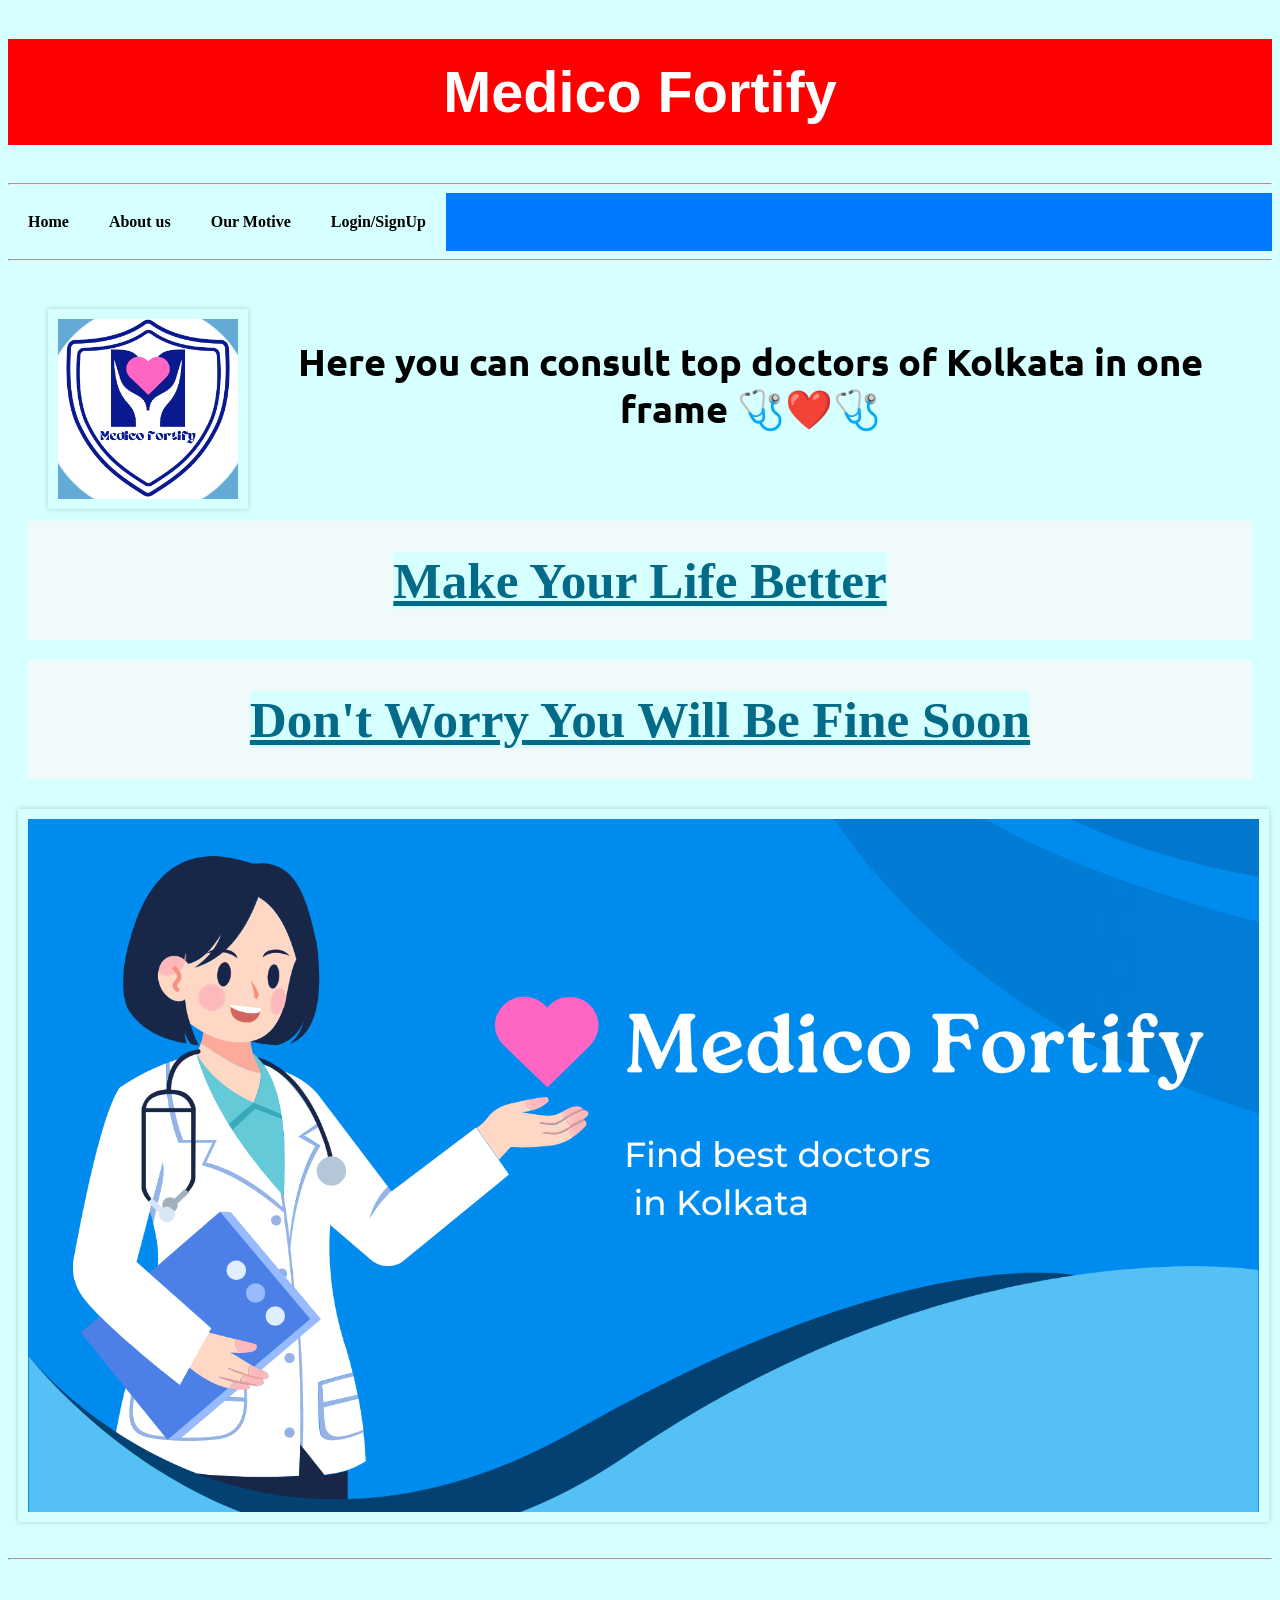
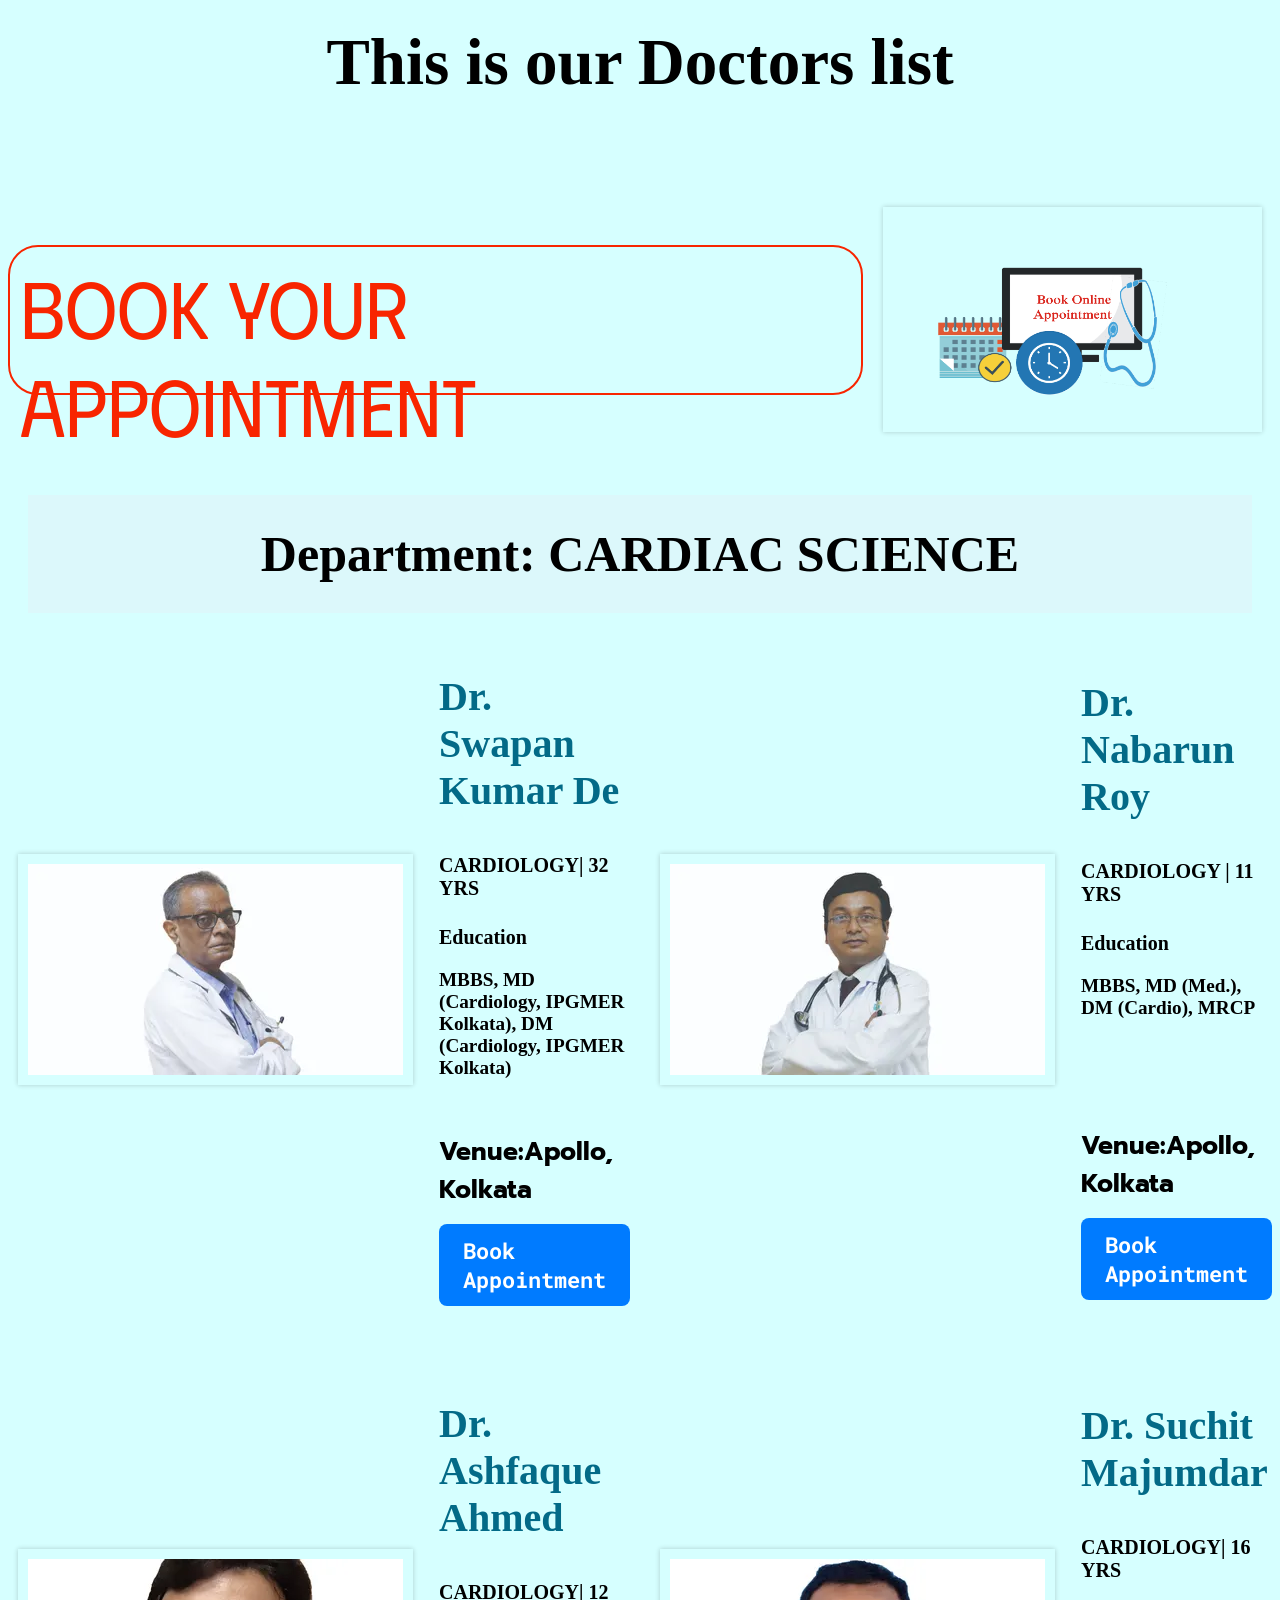
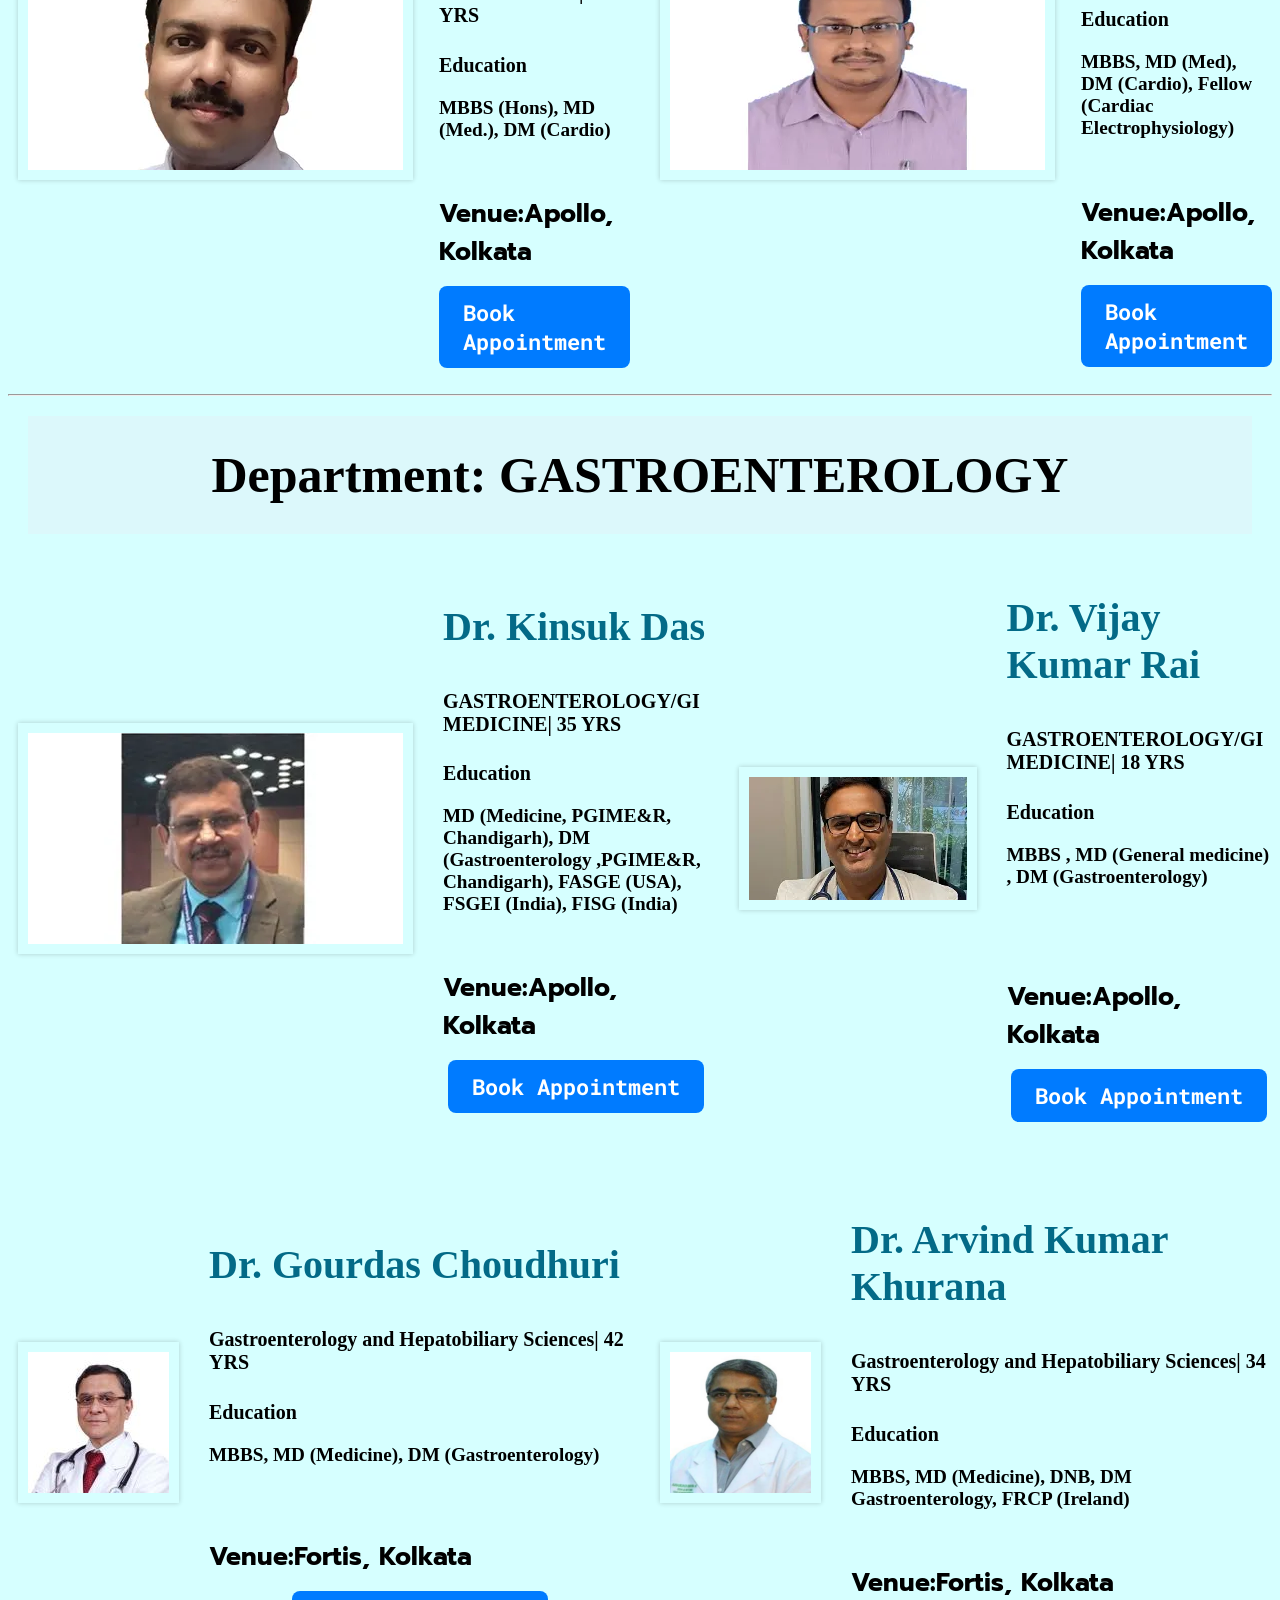
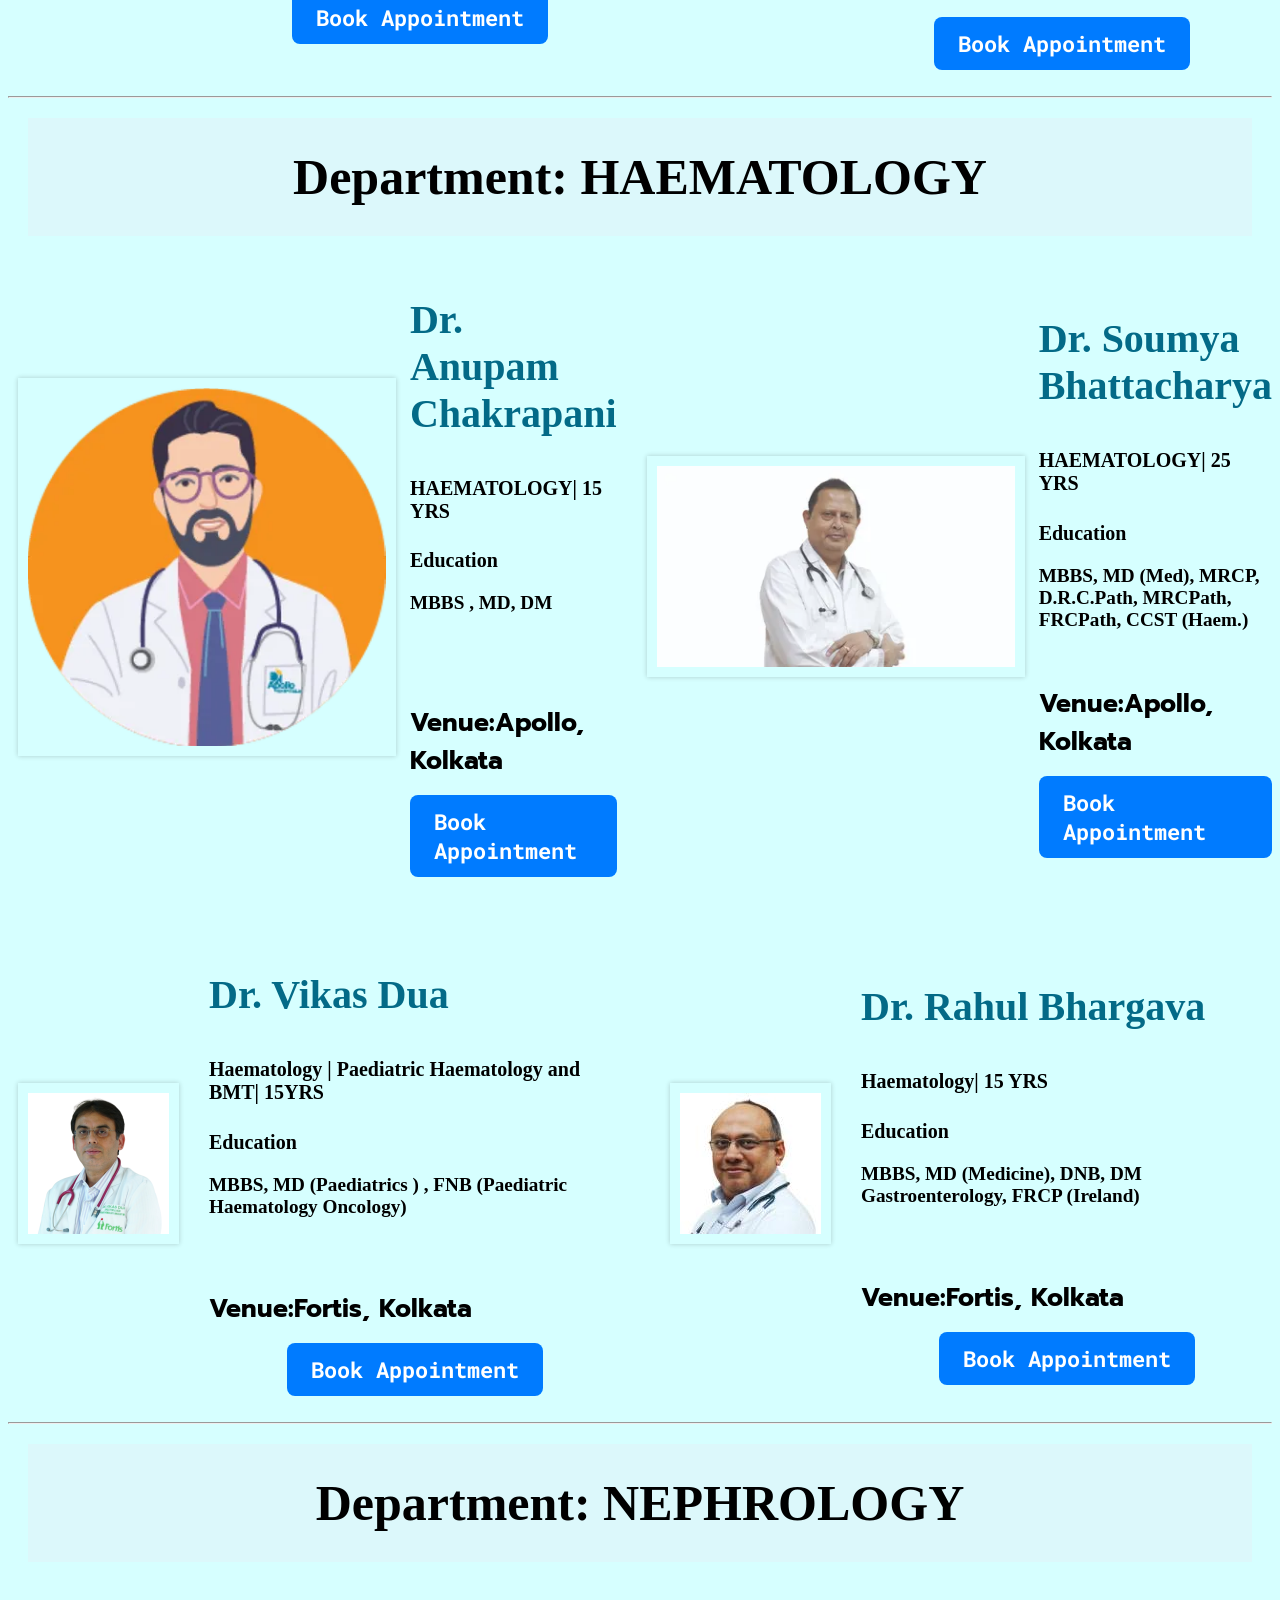
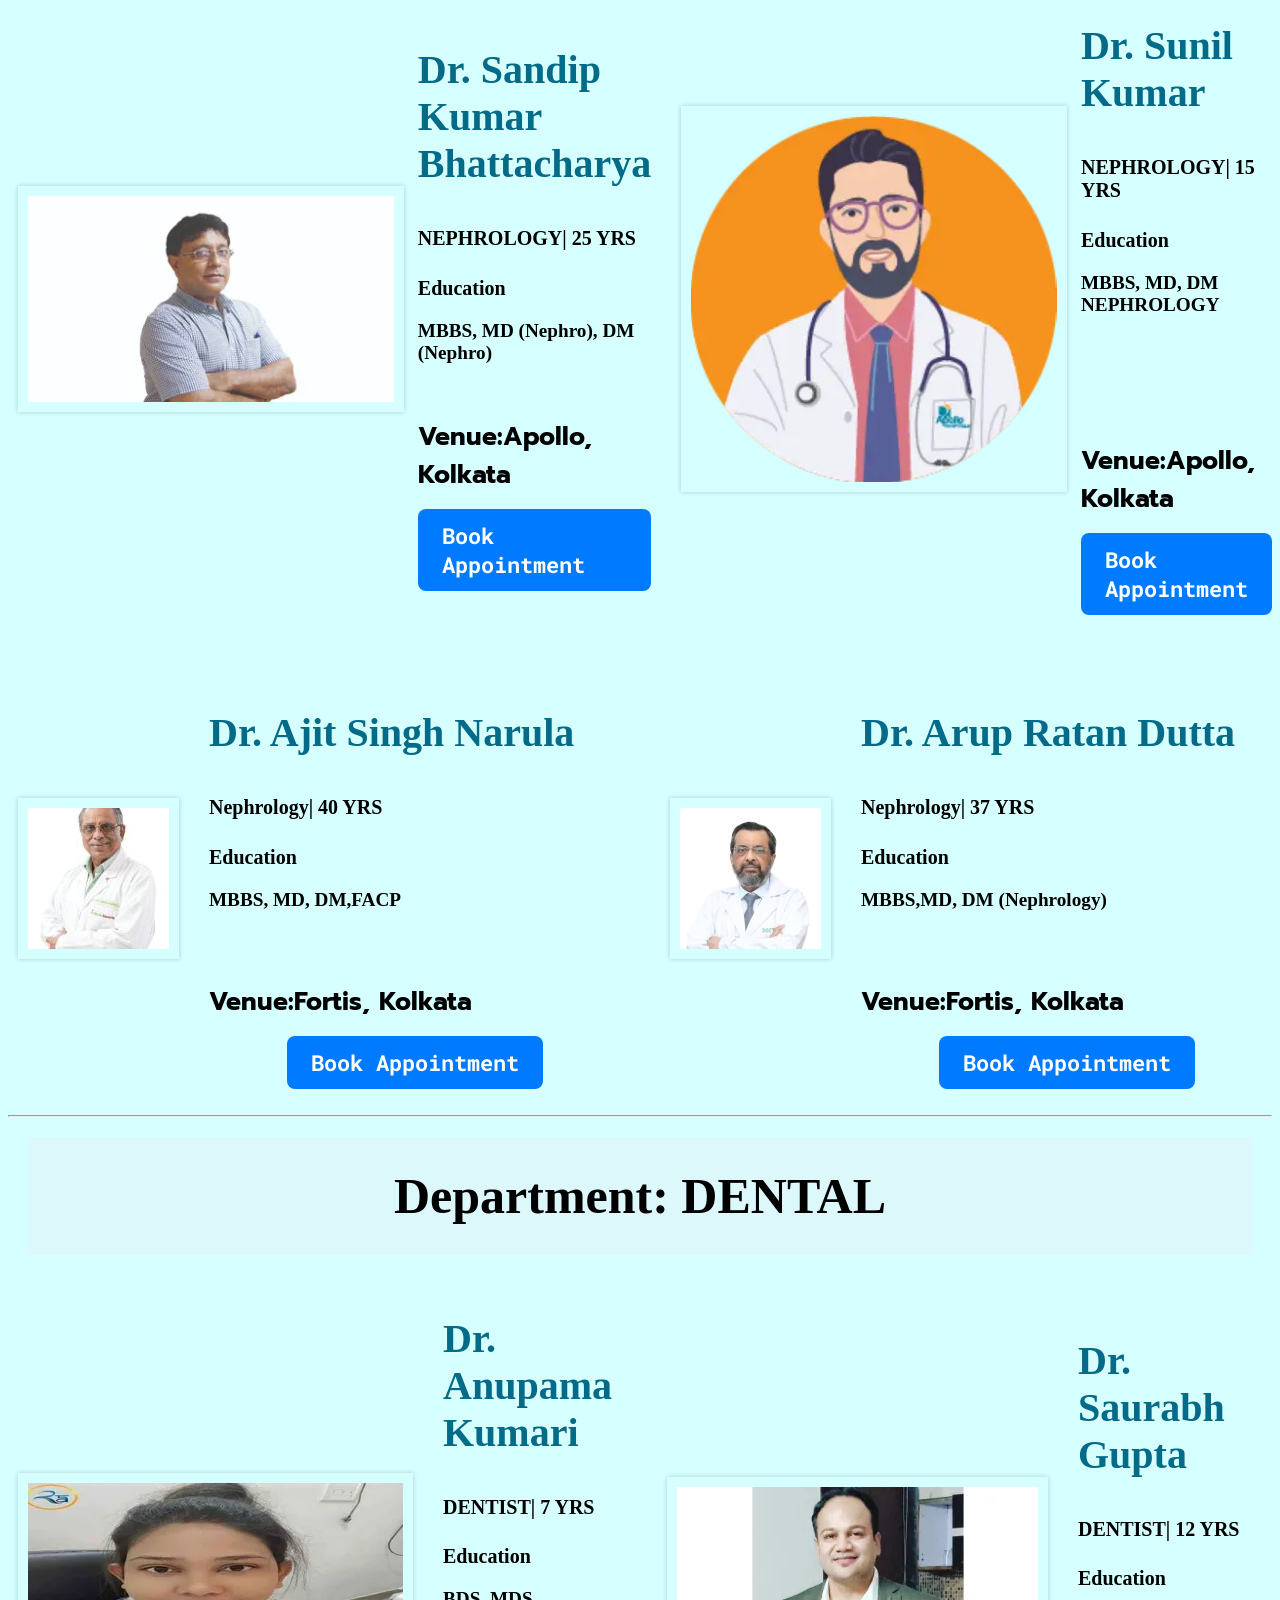
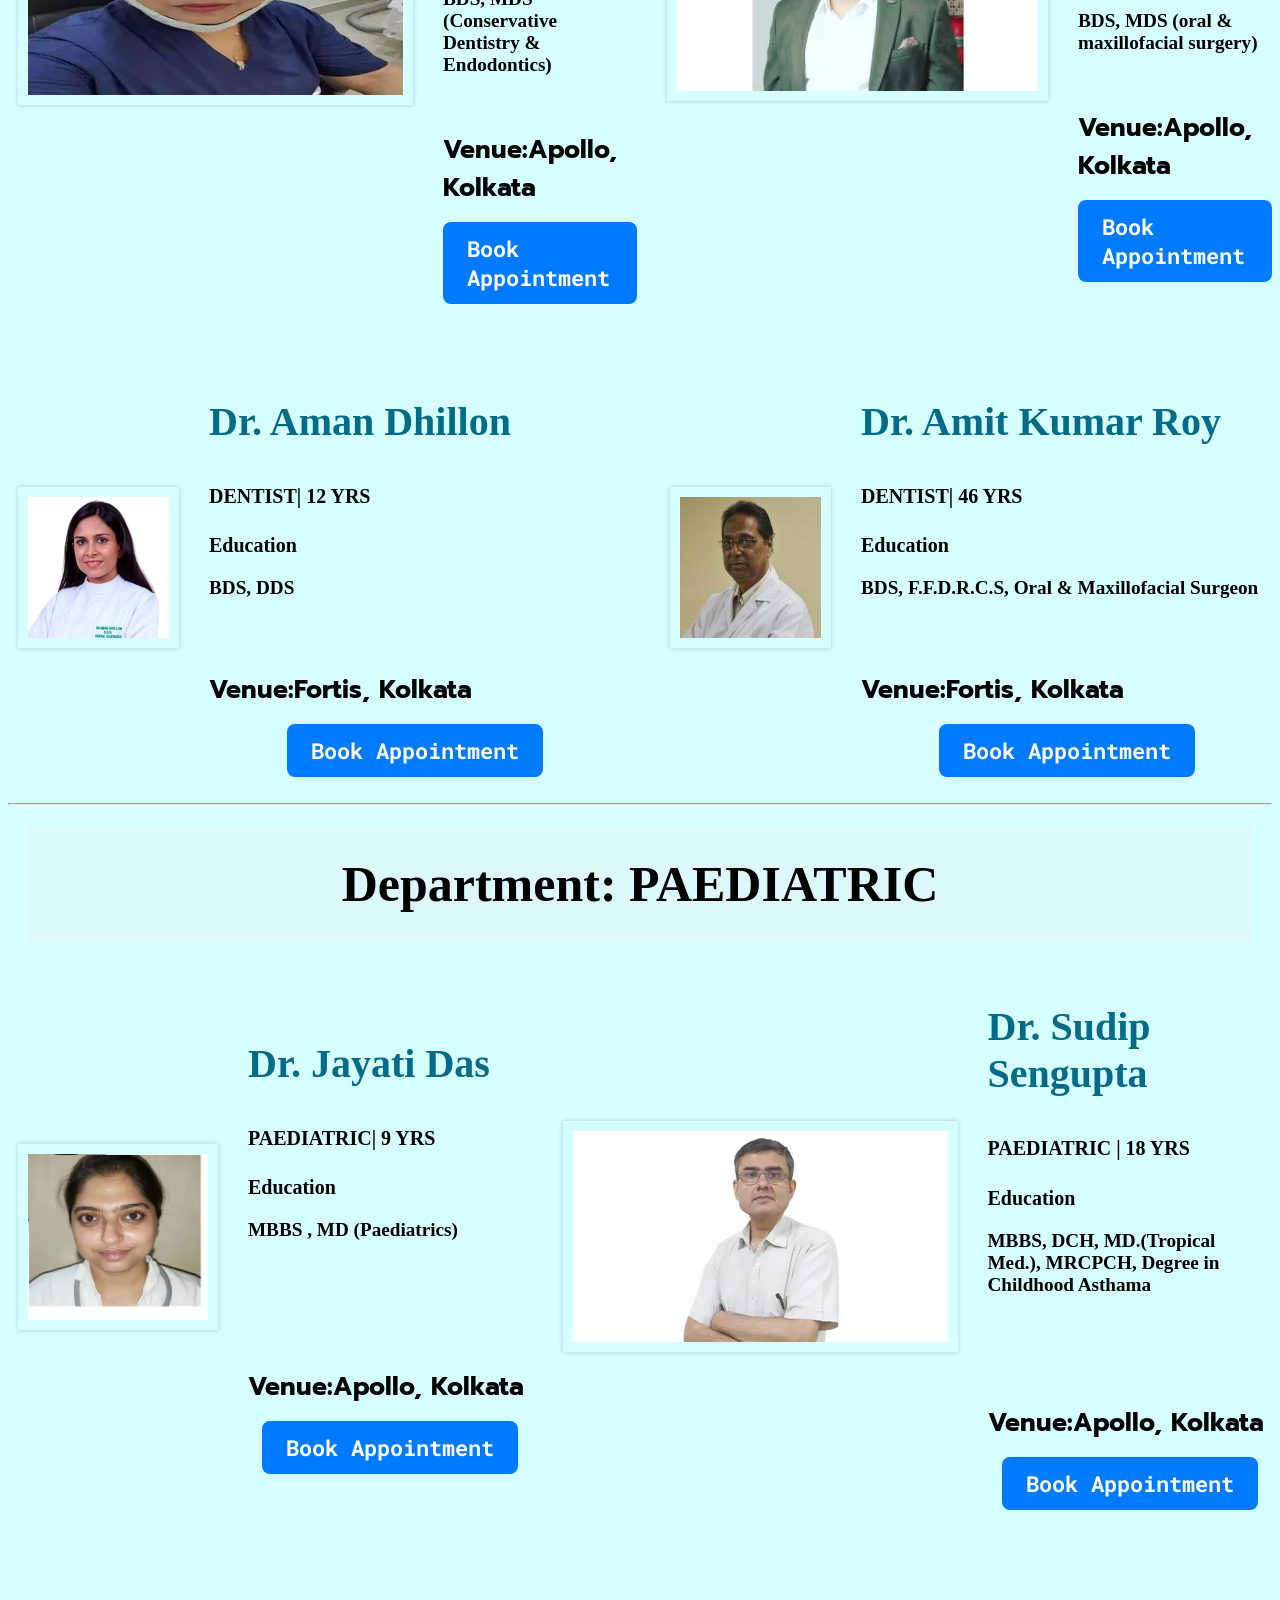
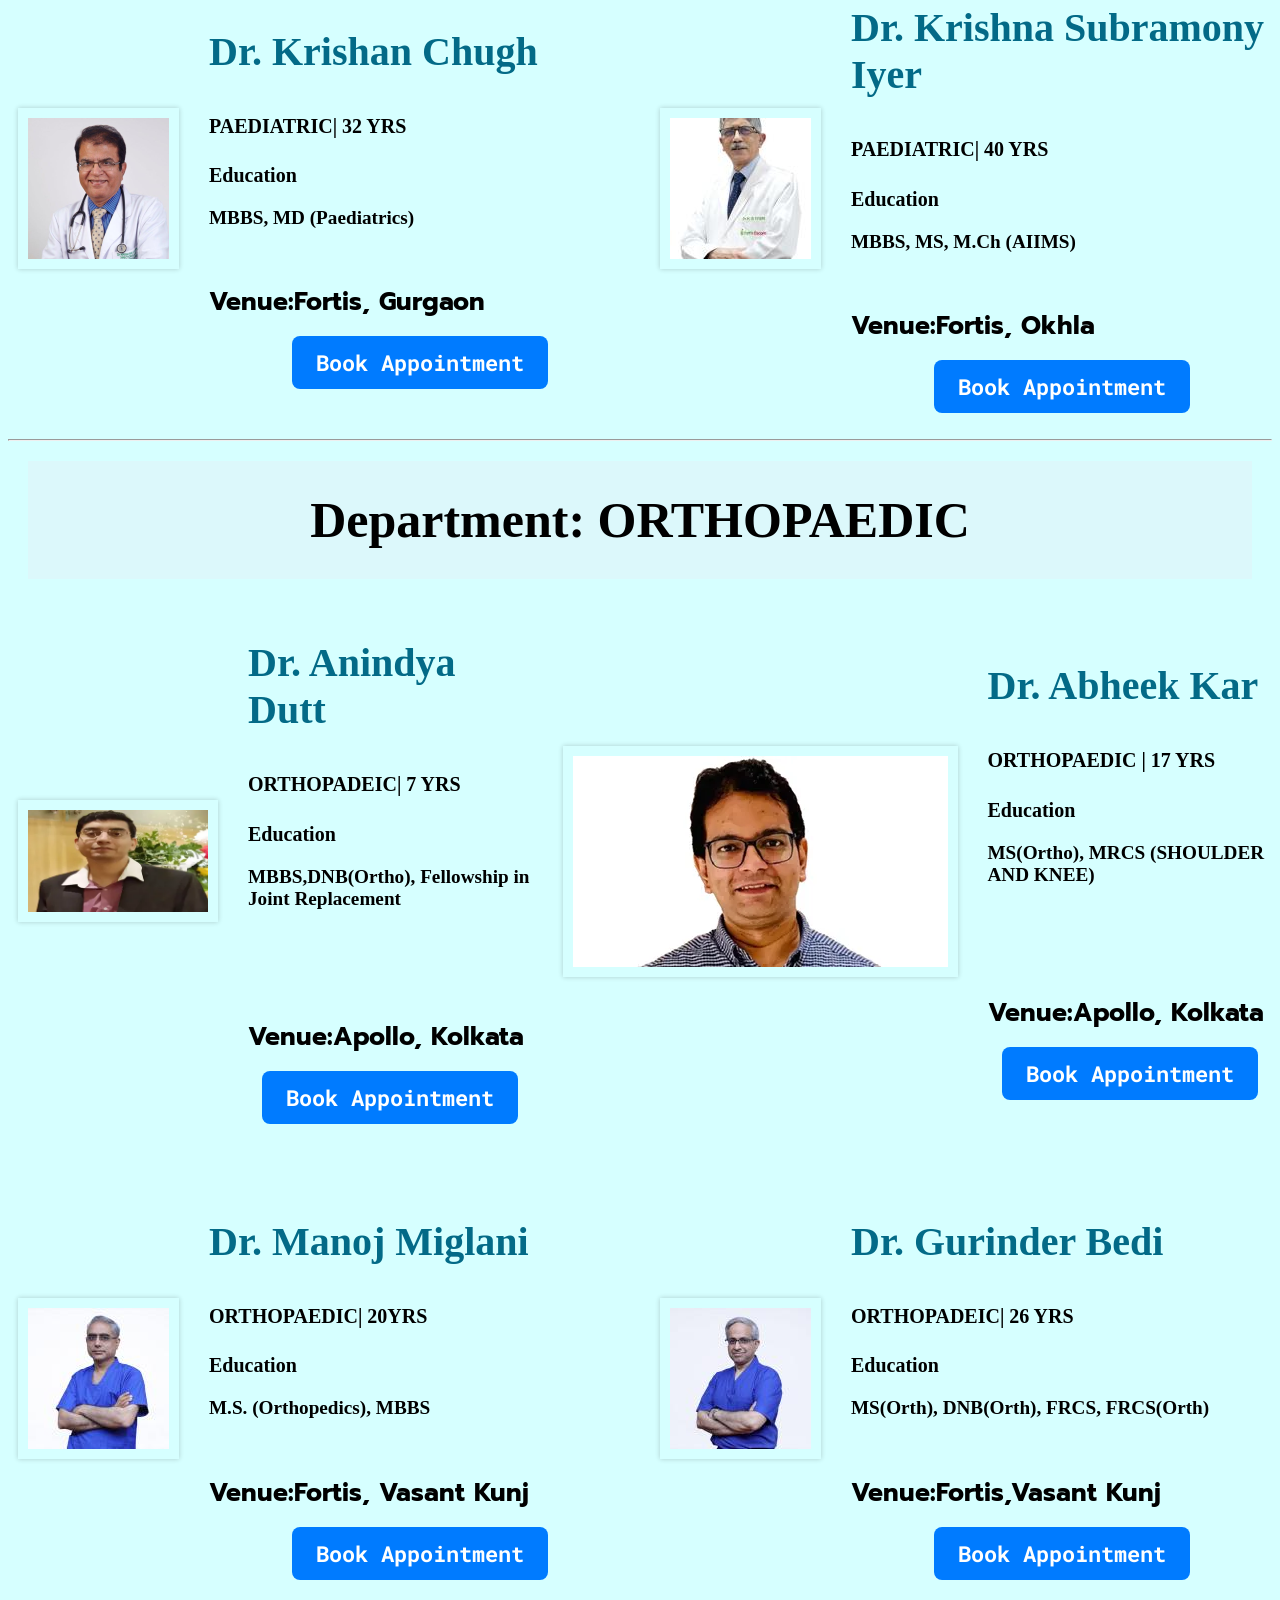
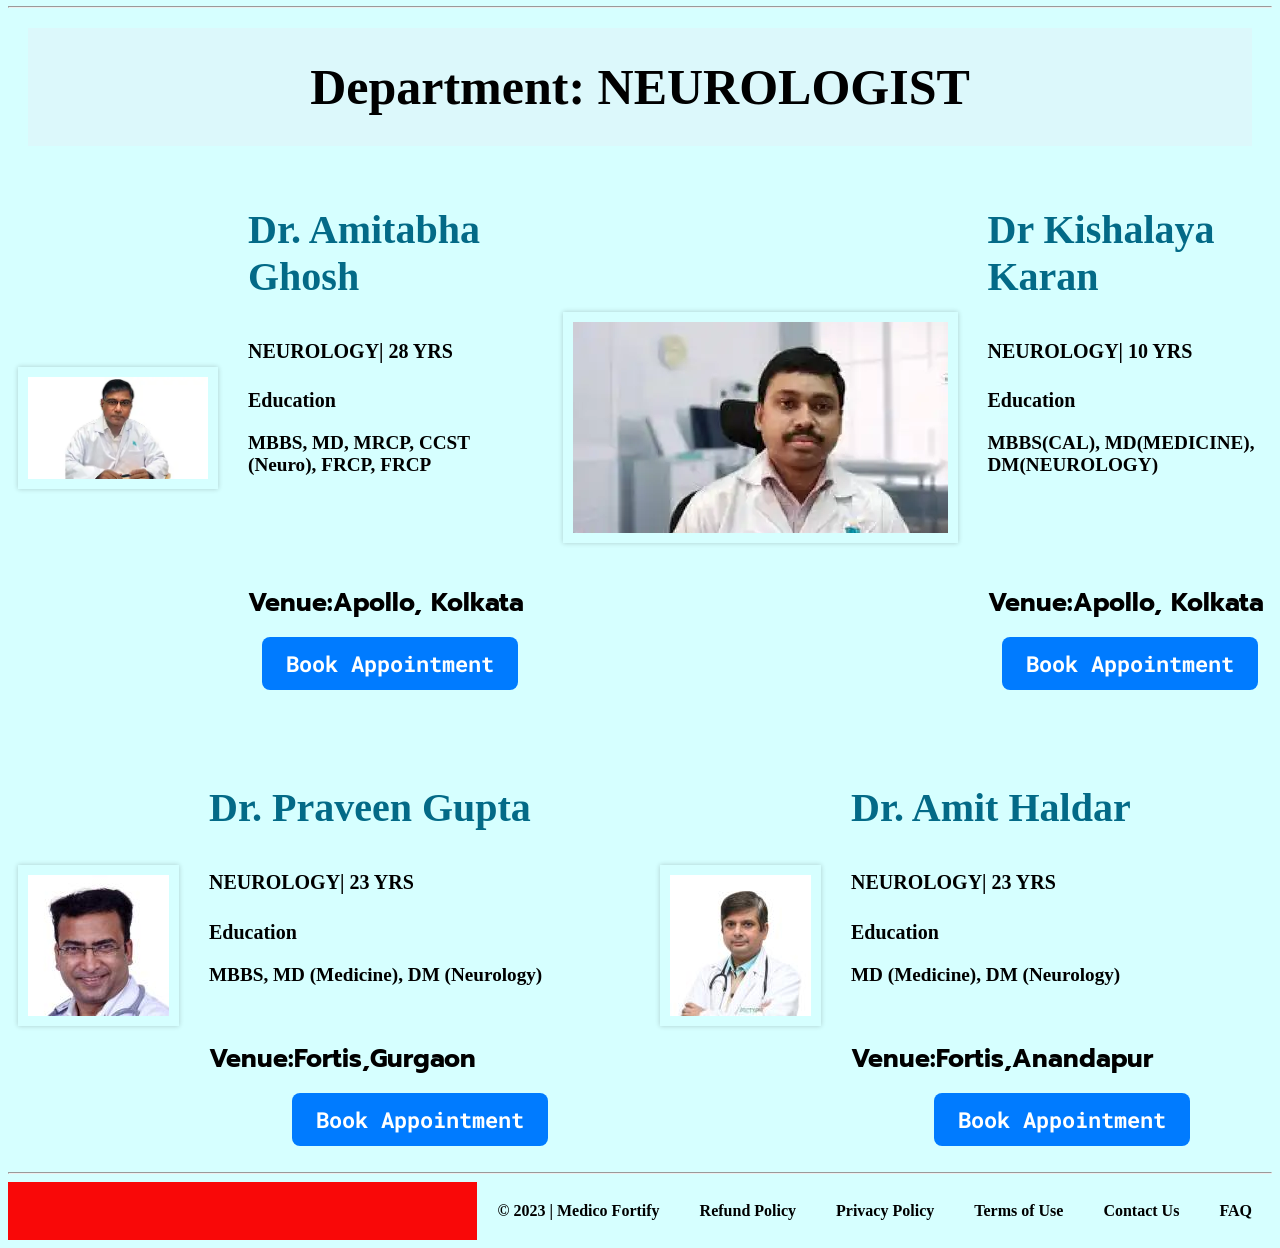
==== commit ee84936b: "Update and rename Smain.html to index.html" ====
--- a/index.html
+++ b/index.html
@@ -21,6 +21,14 @@
     <link rel="preconnect" href="https://fonts.googleapis.com">
     <link rel="preconnect" href="https://fonts.gstatic.com" crossorigin>
     <link href="https://fonts.googleapis.com/css2?family=Caveat:wght@600&family=Exo+2:ital,wght@1,500&family=Phudu:wght@700&family=Prompt:wght@500&family=Raleway:ital,wght@1,100;1,800&family=Roboto+Mono:wght@600&family=Ubuntu:wght@700&family=Wavefont:wght@100&display=swap" rel="stylesheet">
+
+    <link rel="preconnect" href="https://fonts.googleapis.com">
+    <link rel="preconnect" href="https://fonts.gstatic.com" crossorigin>
+    <link href="https://fonts.googleapis.com/css2?family=Caveat:wght@600&family=Exo+2:ital,wght@1,500&family=Phudu:wght@700&family=Prompt:wght@500&family=Raleway:ital,wght@1,100;1,800&family=Roboto+Mono:wght@600&family=Space+Grotesk:wght@600&family=Ubuntu:wght@700&family=Wavefont:wght@100&display=swap" rel="stylesheet">
+
+    <link rel="preconnect" href="https://fonts.googleapis.com">
+    <link rel="preconnect" href="https://fonts.gstatic.com" crossorigin>
+    <link href="https://fonts.googleapis.com/css2?family=Caveat:wght@600&family=Exo+2:ital,wght@1,500&family=Mukta:wght@700&family=Phudu:wght@700&family=Prompt:wght@500&family=Raleway:ital,wght@1,100;1,800&family=Roboto+Mono:wght@600&family=Ubuntu:ital,wght@1,500&family=Wavefont:wght@100&display=swap" rel="stylesheet">
     
     <title>Medico Fortify</title>
     <link rel="icon" href="new logo.png" type="image/png">
@@ -29,18 +37,16 @@
 <body>
     <header>
         <h1 style="background-color: red;">Medico Fortify</h1>
-        
     </header>
 
-
+    <hr>
     <nav>
         <a href="#">Home</a>
         <a href="#">About us</a>
         <a href="#">Our Motive</a>
         <a href="#">Login/SignUp</a>
       </nav>
-
-
+    <hr>
     <div class="new">
         <img src="new logo.png" alt="logo">
         <p>Here you can consult top doctors of Kolkata in one frame &#129658;&#x2764;&#xFE0F;&#129658;</p>
@@ -48,11 +54,14 @@
     
     
         <h3 class="one"> <u>Make Your Life Better</u></h3>
+        
         <h3 class="one"> <u>Don't Worry You Will Be Fine Soon</u></h3>
     
     <div class="image-container">
         <img src="new avatar .png" alt="img1">
     </div>
+
+    <br>
     
     <hr>
     <p class="ld">This is our Doctors list</p>
@@ -63,7 +72,7 @@
 
     <!-- Cardiac -->
 
-    <p>Department: CARDIAC SCIENCE</p>
+    <p class="s1">Department: CARDIAC SCIENCE</p>
 
     <main>
             <section class="doctor-section">
@@ -141,12 +150,13 @@
                     <a class="booking-link" href="https://www.apollo247.com/doctors/dr-suchit-majumdar-67848781-4cbb-4c30-816f-ac9342483e1d" target="_blank">Book Appointment</a>
                 </div>
             </section>
-
+<br>
             <hr>
 
             <!-- Gastroenterology -->
            
-        <p>Department: GASTROENTEROLOGY</p>
+            
+        <p class="s2">Department: GASTROENTEROLOGY</p>
         <section class="doctor-section">
 
                 <!-- Gastroenterology 1st doctor -->
@@ -228,12 +238,13 @@
             </div>
         </section>
             
+        <br>
         <hr>
 
 
         <!-- HAEMATOLOGY -->
 
-        <p>Department: HAEMATOLOGY</p>
+        <p class="s3">Department: HAEMATOLOGY</p>
         <section class="doctor-section">
 
                 <!-- HAEMATOLOGY 1st doctor -->
@@ -322,12 +333,12 @@
                 <a class="booking-link" href="http://www.fortishealthcare.com/doctors/dr-rahul-bhargava-1909" target="_blank">Book Appointment</a>
             </div>
         </section>
-
+<br>
         <hr>
 
         <!-- NEPHROLOGY -->
 
-        <p>Department: NEPHROLOGY</p>
+        <p class="s4">Department: NEPHROLOGY</p>
         <section class="doctor-section">
 
                 <!-- NEPHROLOGY 1st doctor -->
@@ -418,12 +429,12 @@
                 <a class="booking-link" href="http://www.fortishealthcare.com/doctors/dr-arup-ratan-dutta-1114" target="_blank">Book Appointment</a>
             </div>
         </section>
-
+<br>
         <hr>
 
         <!-- DENTAL SCIENCE -->
 
-        <p>Department: NEPHROLOGY</p>
+        <p class="s5">Department: DENTAL</p>
         <section class="doctor-section">
 
                 <!-- DENTAL SCIENCE 1st doctor -->
@@ -514,11 +525,11 @@
                 <a class="booking-link" href="http://www.fortishealthcare.com/doctors/dr-amit-kumar-roy-519" target="_blank">Book Appointment</a>
             </div>
         </section>
-
+<br>
         <hr>
 
         <!-- PAEDIATRIC -->
-        <p>Department: PAEDIATRIC </p>
+        <p class="s6">Department: PAEDIATRIC </p>
 
 
         <section class="doctor-section">
@@ -599,10 +610,10 @@
                 <a class="booking-link" href="https://www.fortishealthcare.com/doctors/dr-krishna-subramony-iyer-1904" target="_blank">Book Appointment</a>
             </div>
         </section>
-
+<br>
         <hr>
 
-        <p>Department: ORTHOPAEDIC </p>
+        <p class="s7">Department: ORTHOPAEDIC </p>
 
             <section class="doctor-section">
                 
@@ -681,11 +692,11 @@
                     <a class="booking-link" href="https://www.fortishealthcare.com/doctors/dr-gurinder-bedi-1435" target="_blank">Book Appointment</a>
                 </div>
             </section>
- 
+ <br>
             <hr>
 
         <!-- NEUROLOGIC -->
-        <p>Department: NEUROLOGIST </p>
+        <p class="s8">Department: NEUROLOGIST </p>
 
         <section class="doctor-section">
             
@@ -764,8 +775,10 @@
                 <a class="booking-link" href="https://www.fortishealthcare.com/doctors/dr-amit-haldar-1906" target="_blank">Book Appointment</a>
             </div>
         </section>
-
+<br>
         <hr>
+
+        
     </main>
 
     <footer>
